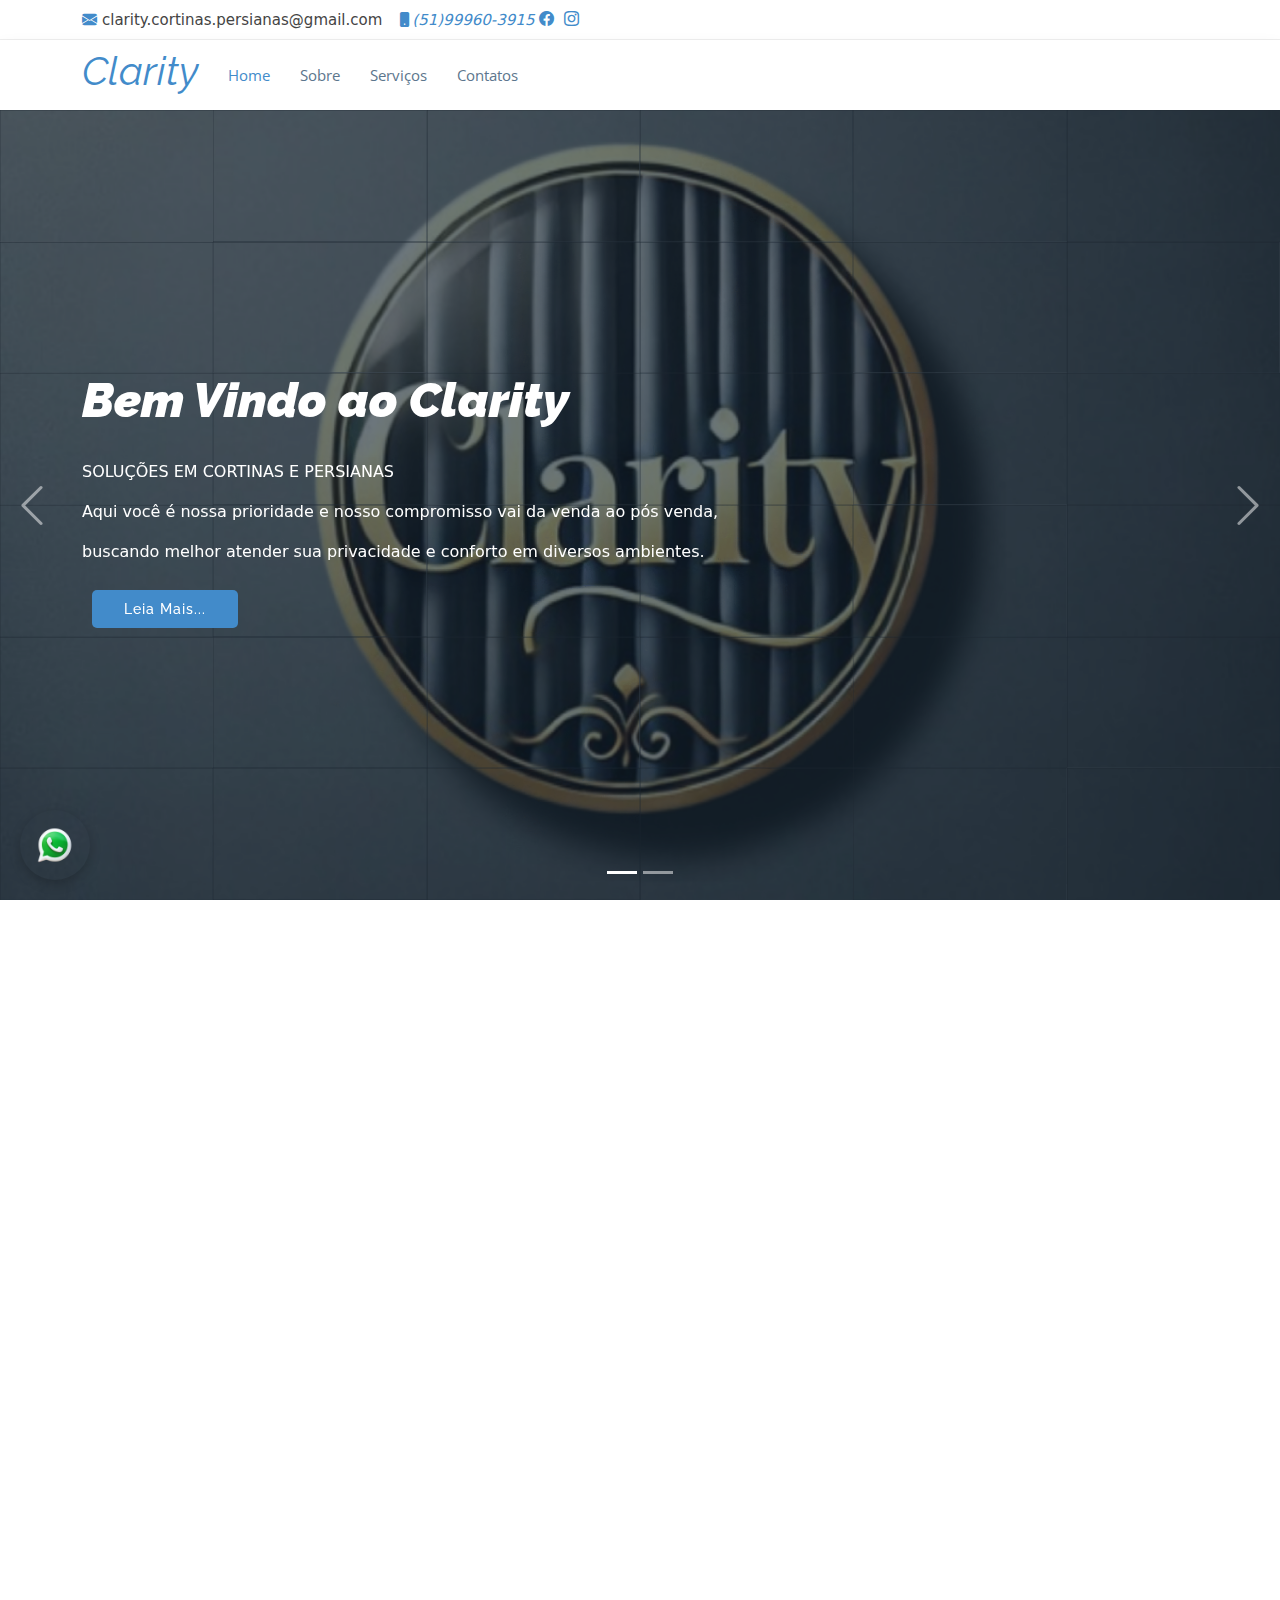
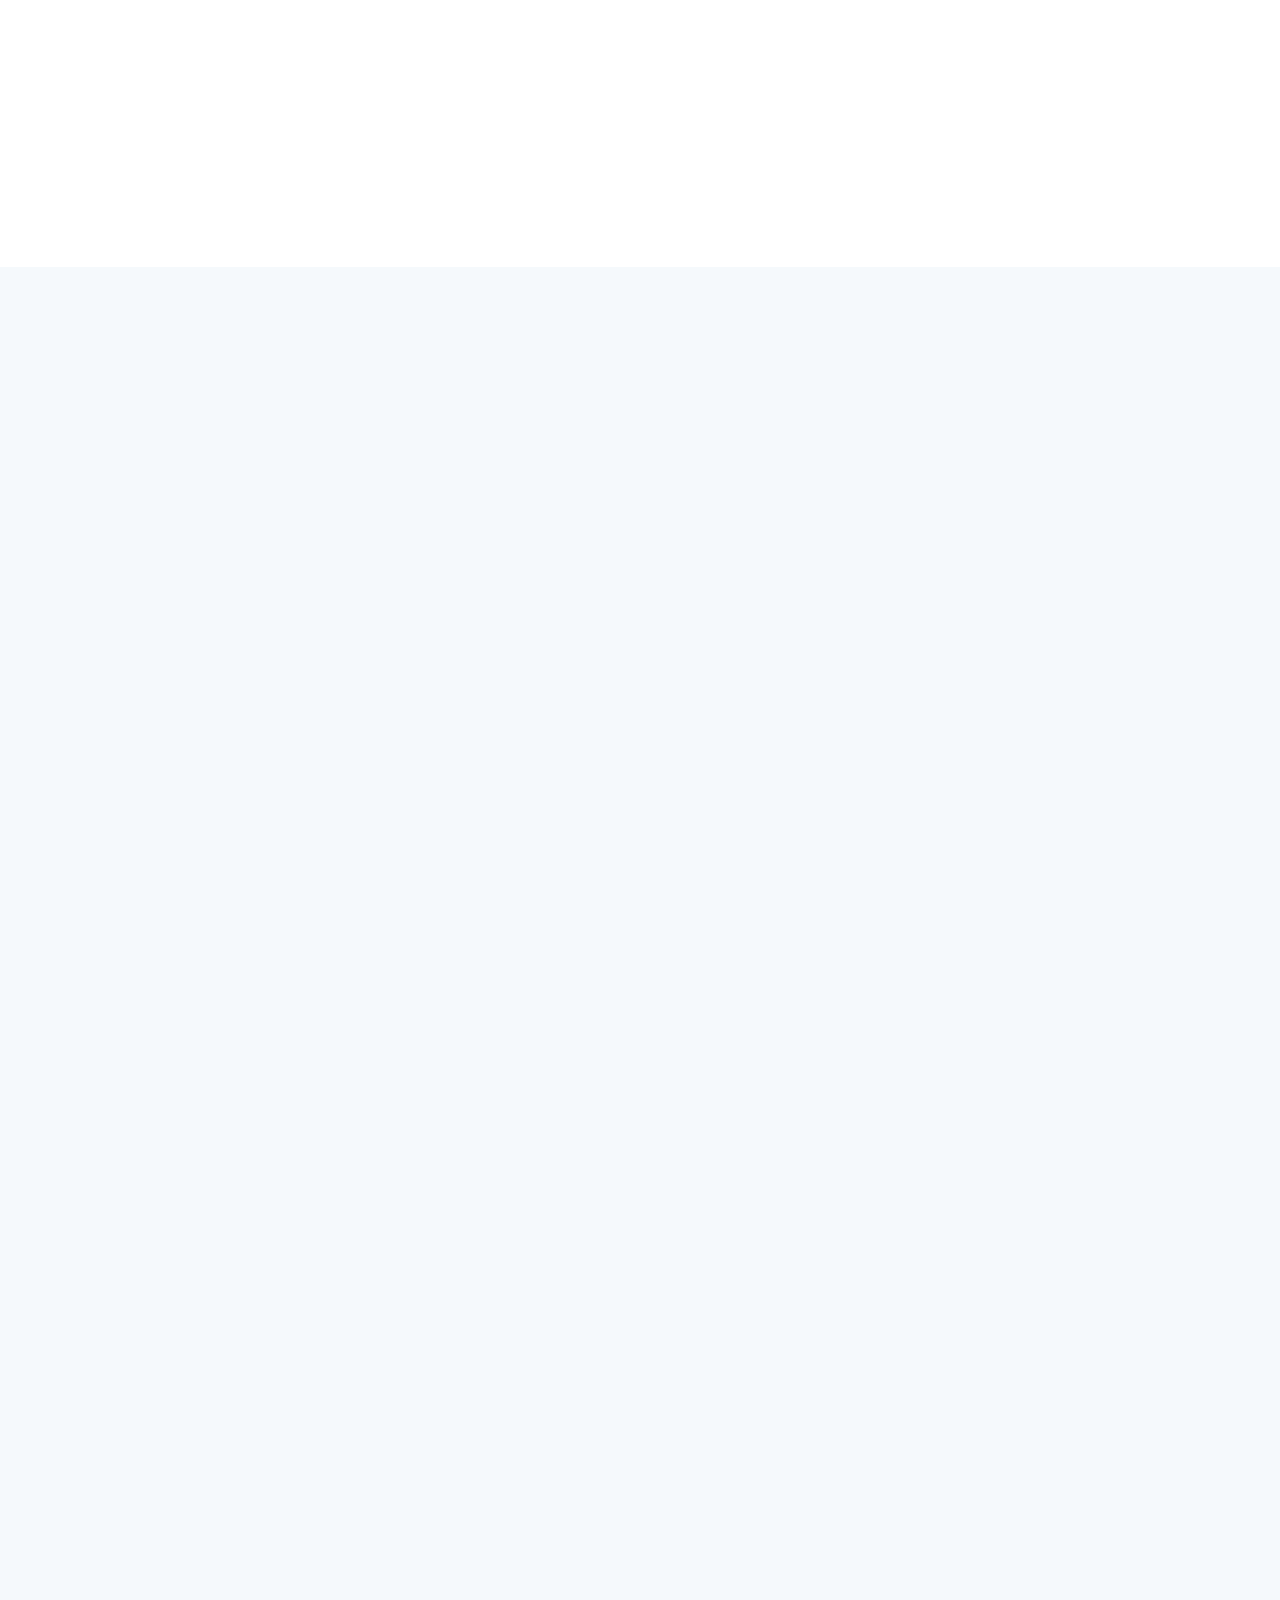
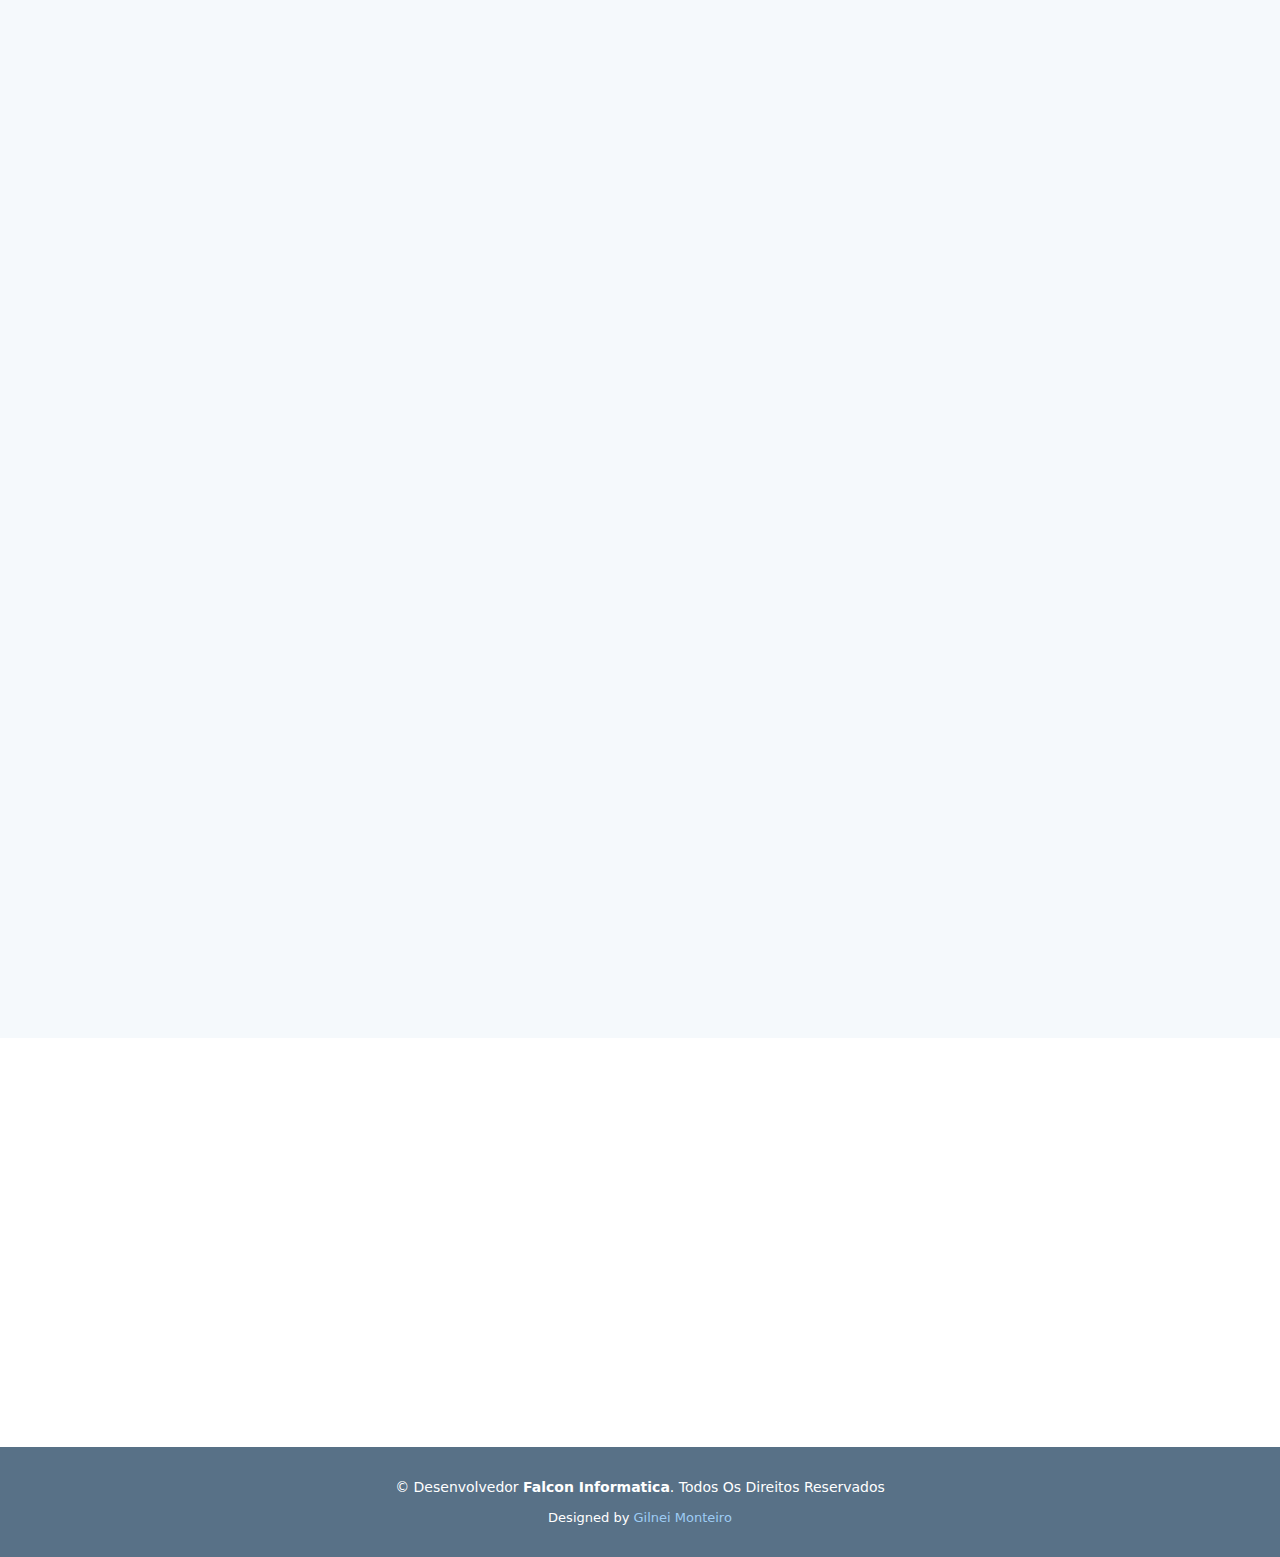
==== index.html @ 1da798c6 "update" ====
<!DOCTYPE html>
<html lang="pt-br">

<head>
  <meta charset="utf-8">
  <meta content="width=device-width, initial-scale=1.0" name="viewport">

  <title>Clarity</title>
  <meta content="" name="description">
  <meta content="" name="keywords">

  <!-- Favicons -->
  <link href="assets\img\icone\icone.png" rel="icon">
  <link href="assets\img\icone\icone.png" rel="apple-touch-icon">

  <!-- Google Fonts -->
  <link href="https://fonts.googleapis.com/css?family=Open+Sans:300,300i,400,400i,600,600i,700,700i|Raleway:300,300i,400,400i,600,600i,700,700i,900" rel="stylesheet">

  <!-- Vendor CSS Files -->
  <link href="assets/vendor/animate.css/animate.min.css" rel="stylesheet">
  <link href="assets/vendor/aos/aos.css" rel="stylesheet">
  <link href="assets/vendor/bootstrap/css/bootstrap.min.css" rel="stylesheet">
  <link href="assets/vendor/bootstrap-icons/bootstrap-icons.css" rel="stylesheet">
  <link href="assets/vendor/boxicons/css/boxicons.min.css" rel="stylesheet">
  <link href="assets/vendor/glightbox/css/glightbox.min.css" rel="stylesheet">
  <link href="assets/vendor/swiper/swiper-bundle.min.css" rel="stylesheet">

  <!-- Template Main CSS File -->
  <link href="assets/css/style.css" rel="stylesheet">  
</head>

<body>

  <!-- ======= Top Bar ======= -->
  <section id="topbar" class="d-flex align-items-center">
    <div class="container d-flex justify-content-center justify-content-md-between">
      <div class="contact-info d-flex align-items-center">
        <i class="bi bi-envelope-fill"></i><a href="#">clarity.cortinas.persianas@gmail.com</a>
        <i class="bi bi-phone-fill phone-icon">(51)99960-3915</i>
      <div>
        <!-- <a href="#" class="twitter"><i class="bi bi-twitter"></i></a> -->
        <a href="https://www.facebook.com/Clarity.empresa.cortinas.e.persianas?mibextid=ZbWKwL" target="_blank" class="facebook"><i class="bi bi-facebook"></i></a>
        <a href="https://www.instagram.com/clarity.cortinas.persianas?igsh=dzZ4MGEzczd2MTg1" target="_blank" class="instagram"><i class="bi bi-instagram"></i></a>
        <!-- <a href="#" class="linkedin"><i class="bi bi-linkedin"></i></i></a> -->
      </div>
    </div>
  </section>

  <!-- ======= Header ======= -->
  <header id="header" class="d-flex align-items-center">
    <div class="container d-flex align-items-center">
      <div>
        <h1><a href="index.html">Clarity</a></h1>
      </div>

      <nav id="navbar" class="navbar">
        <ul>
          <li><a class="nav-link scrollto active" href="index.html">Home</a></li>
          <li><a class="nav-link scrollto" href="#about">Sobre</a></li>          
          <li><a class="nav-link scrollto" href="#servicos">Serviços</a></li>
          <li><a class="nav-link scrollto" href="#contact">Contatos</a></li>          
        </ul>
        <i class="bi bi-list mobile-nav-toggle"></i>
      </nav><!-- .navbar -->
    </div>
  </header><!-- End Header -->

  <!-- ======= Hero Section ======= -->
  <section id="hero">
    <!-- Ícone flutuante do WhatsApp -->
    <div class="whatsapp-icon">
      <button type="button" onclick="goToWhatsApp()" style="background-color: transparent; border: none;">
        <img src="assets/img/icone/icons8-whatsapp-376.png" alt="WhatsApp" class="whatsapp-img">
      </button>
    </div>

    <script>
      function goToWhatsApp() {
        const whatsappNumber = "5551999603915"; // Substitua pelo número de WhatsApp desejado
        const url = `https://api.whatsapp.com/send?phone=${whatsappNumber}`;
        
        // Abre o WhatsApp em uma nova aba
        window.open(url, '_blank');
      }
    </script>    
    <div class="hero-container">
      <div id="heroCarousel" class="carousel slide carousel-fade" data-bs-ride="carousel" data-bs-interval="5000">

        <ol class="carousel-indicators" id="hero-carousel-indicators"></ol>

        <div class="carousel-inner" role="listbox">

          <!-- Slide 1 -->
          <div class="carousel-item active" id="slide1">
            <div class="carousel-grid">
              <!-- Grid de blocos para o mosaico -->
              <div class="grid-item" style="background-image: url('assets/img/slide/Fundo/fundo01.png');"></div>
              <div class="grid-item" style="background-image: url('assets/img/slide/Fundo/fundo02.png');"></div>
              <div class="grid-item" style="background-image: url('assets/img/slide/Fundo/fundo03.png');"></div>
              <div class="grid-item" style="background-image: url('assets/img/slide/Fundo/fundo04.png');"></div>
              <div class="grid-item" style="background-image: url('assets/img/slide/Fundo/fundo05.png');"></div>
              <div class="grid-item" style="background-image: url('assets/img/slide/Fundo/fundo06.png');"></div>
              <div class="grid-item" style="background-image: url('assets/img/slide/Fundo/fundo07.png');"></div>
              <div class="grid-item" style="background-image: url('assets/img/slide/Fundo/fundo08.png');"></div>
              <div class="grid-item" style="background-image: url('assets/img/slide/Fundo/fundo09.png');"></div>
              <div class="grid-item" style="background-image: url('assets/img/slide/Fundo/fundo10.png');"></div>
              <div class="grid-item" style="background-image: url('assets/img/slide/Fundo/fundo11.png');"></div>
              <div class="grid-item" style="background-image: url('assets/img/slide/Fundo/fundo12.png');"></div>
              <div class="grid-item" style="background-image: url('assets/img/slide/Fundo/fundo13.png');"></div>
              <div class="grid-item" style="background-image: url('assets/img/slide/Fundo/fundo14.png');"></div>
              <div class="grid-item" style="background-image: url('assets/img/slide/Fundo/fundo15.png');"></div>
              <div class="grid-item" style="background-image: url('assets/img/slide/Fundo/fundo16.png');"></div>
              <div class="grid-item" style="background-image: url('assets/img/slide/Fundo/fundo17.png');"></div>
              <div class="grid-item" style="background-image: url('assets/img/slide/Fundo/fundo18.png');"></div>
              <div class="grid-item" style="background-image: url('assets/img/slide/Fundo/fundo19.png');"></div>
              <div class="grid-item" style="background-image: url('assets/img/slide/Fundo/fundo20.png');"></div>
              <div class="grid-item" style="background-image: url('assets/img/slide/Fundo/fundo21.png');"></div>
              <div class="grid-item" style="background-image: url('assets/img/slide/Fundo/fundo22.png');"></div>
              <div class="grid-item" style="background-image: url('assets/img/slide/Fundo/fundo23.png');"></div>
              <div class="grid-item" style="background-image: url('assets/img/slide/Fundo/fundo24.png');"></div>
              <div class="grid-item" style="background-image: url('assets/img/slide/Fundo/fundo25.png');"></div>
              <div class="grid-item" style="background-image: url('assets/img/slide/Fundo/fundo26.png');"></div>
              <div class="grid-item" style="background-image: url('assets/img/slide/Fundo/fundo27.png');"></div>
              <div class="grid-item" style="background-image: url('assets/img/slide/Fundo/fundo28.png');"></div>
              <div class="grid-item" style="background-image: url('assets/img/slide/Fundo/fundo29.png');"></div>
              <div class="grid-item" style="background-image: url('assets/img/slide/Fundo/fundo30.png');"></div>
              <div class="grid-item" style="background-image: url('assets/img/slide/Fundo/fundo31.png');"></div>
              <div class="grid-item" style="background-image: url('assets/img/slide/Fundo/fundo32.png');"></div>
              <div class="grid-item" style="background-image: url('assets/img/slide/Fundo/fundo33.png');"></div>
              <div class="grid-item" style="background-image: url('assets/img/slide/Fundo/fundo34.png');"></div>
              <div class="grid-item" style="background-image: url('assets/img/slide/Fundo/fundo35.png');"></div>
              <div class="grid-item" style="background-image: url('assets/img/slide/Fundo/fundo36.png');"></div>
              <!-- Continue adicionando blocos de imagem, todos com o mesmo background -->
            </div>
            <div class="carousel-container">
              <div class="carousel-content container">
                <h2 class="animate__animated animate__fadeInDown">Bem Vindo ao <span>Clarity</span></h2>
                <p class="animate__animated animate__fadeInUp">SOLUÇÕES EM CORTINAS E PERSIANAS</p>
                <p class="animate__animated animate__fadeInUp">Aqui você é nossa prioridade e nosso compromisso vai da venda ao pós venda,</p>
                <p class="animate__animated animate__fadeInUp">buscando melhor atender sua privacidade e conforto em diversos ambientes.</p>
                <a href="#about" class="btn-get-started animate__animated animate__fadeInUp scrollto">Leia Mais...</a>
              </div>
            </div>
          </div>

          <!-- Slide 2 -->
          <div class="carousel-item active" id="slide1">
            <div class="carousel-grid">
              <div class="grid-item" style="background-image: url('assets/img/slide/Fundo2/fundo01.png');"></div>
              <div class="grid-item" style="background-image: url('assets/img/slide/Fundo2/fundo02.png');"></div>
              <div class="grid-item" style="background-image: url('assets/img/slide/Fundo2/fundo03.png');"></div>
              <div class="grid-item" style="background-image: url('assets/img/slide/Fundo2/fundo04.png');"></div>
              <div class="grid-item" style="background-image: url('assets/img/slide/Fundo2/fundo05.png');"></div>
              <div class="grid-item" style="background-image: url('assets/img/slide/Fundo2/fundo06.png');"></div>
              <div class="grid-item" style="background-image: url('assets/img/slide/Fundo2/fundo07.png');"></div>
              <div class="grid-item" style="background-image: url('assets/img/slide/Fundo2/fundo08.png');"></div>
              <div class="grid-item" style="background-image: url('assets/img/slide/Fundo2/fundo09.png');"></div>
              <div class="grid-item" style="background-image: url('assets/img/slide/Fundo2/fundo10.png');"></div>
              <div class="grid-item" style="background-image: url('assets/img/slide/Fundo2/fundo11.png');"></div>
              <div class="grid-item" style="background-image: url('assets/img/slide/Fundo2/fundo12.png');"></div>
              <div class="grid-item" style="background-image: url('assets/img/slide/Fundo2/fundo13.png');"></div>
              <div class="grid-item" style="background-image: url('assets/img/slide/Fundo2/fundo14.png');"></div>
              <div class="grid-item" style="background-image: url('assets/img/slide/Fundo2/fundo15.png');"></div>
              <div class="grid-item" style="background-image: url('assets/img/slide/Fundo2/fundo16.png');"></div>
              <div class="grid-item" style="background-image: url('assets/img/slide/Fundo2/fundo17.png');"></div>
              <div class="grid-item" style="background-image: url('assets/img/slide/Fundo2/fundo18.png');"></div>
              <div class="grid-item" style="background-image: url('assets/img/slide/Fundo2/fundo19.png');"></div>
              <div class="grid-item" style="background-image: url('assets/img/slide/Fundo2/fundo20.png');"></div>
              <div class="grid-item" style="background-image: url('assets/img/slide/Fundo2/fundo21.png');"></div>
              <div class="grid-item" style="background-image: url('assets/img/slide/Fundo2/fundo22.png');"></div>
              <div class="grid-item" style="background-image: url('assets/img/slide/Fundo2/fundo23.png');"></div>
              <div class="grid-item" style="background-image: url('assets/img/slide/Fundo2/fundo24.png');"></div>
              <div class="grid-item" style="background-image: url('assets/img/slide/Fundo2/fundo25.png');"></div>
              <div class="grid-item" style="background-image: url('assets/img/slide/Fundo2/fundo26.png');"></div>
              <div class="grid-item" style="background-image: url('assets/img/slide/Fundo2/fundo27.png');"></div>
              <div class="grid-item" style="background-image: url('assets/img/slide/Fundo2/fundo28.png');"></div>
              <div class="grid-item" style="background-image: url('assets/img/slide/Fundo2/fundo29.png');"></div>
              <div class="grid-item" style="background-image: url('assets/img/slide/Fundo2/fundo30.png');"></div>
              <div class="grid-item" style="background-image: url('assets/img/slide/Fundo2/fundo31.png');"></div>
              <div class="grid-item" style="background-image: url('assets/img/slide/Fundo2/fundo32.png');"></div>
              <div class="grid-item" style="background-image: url('assets/img/slide/Fundo2/fundo33.png');"></div>
              <div class="grid-item" style="background-image: url('assets/img/slide/Fundo2/fundo34.png');"></div>
              <div class="grid-item" style="background-image: url('assets/img/slide/Fundo2/fundo35.png');"></div>
              <div class="grid-item" style="background-image: url('assets/img/slide/Fundo2/fundo36.png');"></div>
            </div>
            <div class="carousel-container">
              <div class="carousel-content container">
                <h2 class="animate__animated animate__fadeInDown">Bem Vindo ao <span>Clarity</span></h2>
                <p class="animate__animated animate__fadeInUp">SOLUÇÕES EM CORTINAS E PERSIANAS</p>
                <p class="animate__animated animate__fadeInUp">Aqui você é nossa prioridade e nosso compromisso vai da venda ao pós venda,</p>
                <p class="animate__animated animate__fadeInUp">buscando melhor atender sua privacidade e conforto em diversos ambientes.</p>
                <a href="#about" class="btn-get-started animate__animated animate__fadeInUp scrollto">Leia Mais...</a>
              </div>
            </div>
          </div>

          <!-- Slide 3 -->
          <!-- <div class="carousel-item" style="background-image: url('assets/img/slide/slide-3.jpg');">
            <div class="carousel-container">
              <div class="carousel-content container">
                <h2 class="animate__animated animate__fadeInDown">Sequi ea ut et est quaerat</h2>
                <p class="animate__animated animate__fadeInUp">Ut velit est quam dolor ad a aliquid qui aliquid. Sequi ea ut et est quaerat sequi nihil ut aliquam. Occaecati alias dolorem mollitia ut. Similique ea voluptatem. Esse doloremque accusamus repellendus deleniti vel. Minus et tempore modi architecto.</p>
                <a href="#about" class="btn-get-started animate__animated animate__fadeInUp scrollto">Read More</a>
              </div>
            </div>
          </div> -->

        </div>

        <a class="carousel-control-prev" href="#heroCarousel" role="button" data-bs-slide="prev">
          <span class="carousel-control-prev-icon bi bi-chevron-left" aria-hidden="true"></span>
        </a>
        <a class="carousel-control-next" href="#heroCarousel" role="button" data-bs-slide="next">
          <span class="carousel-control-next-icon bi bi-chevron-right" aria-hidden="true"></span>
        </a>

      </div>
    </div>
  </section><!-- End Hero -->

  <main id="main">

    <!-- ======= About Us Section ======= -->
    <section id="about" class="about">
      <div class="container" data-aos="fade-up">

        <div class="row no-gutters">
          <div class="col-lg-6 video-box">
            <img src="assets/img/about.gif" class="img-fluid" alt="">
            <a href="https://www.youtube.com/watch?v=jDDaplaOz7Q" class="venobox play-btn mb-4" data-vbtype="video" data-autoplay="true"></a>
          </div>

          <div class="col-lg-6 d-flex flex-column justify-content-center about-content">

            <div class="section-title">
              <h2>Sobre Nós</h2>           
                <p>Somos uma empresa nova que carrega a energia e a qualidade em nossos atendimentos aos clientes.</p>              
                  <br/>
                <p>Nosso maior objetivo é a satisfação de nossos clientes, ajudando a fazer as melhores escolhas de conforto ao seu ambiente.</p>
                  <br/>
                <p>Oferecemos diversos serviços e opções para melhor atender às suas necessidades.</p>
                  <br/>
                <p>Nossa equipe tem o foco de trazer uma boa experiência desde o primeiro contato, com profissionais qualificados para solucionar suas demandas.</p>    
            </div>

            <div class="icon-box" data-aos="fade-up" data-aos-delay="100">
              <div class="icon"><i class="bx bx-fingerprint"></i></div>
              <h4 class="title"><a href="">Manutenção de cortinas, persianas internas e externas.</a></h4>
              <p class="description">Oferecemos diversos acessórios e mão de obra para a manutenção e renovação de peças danificadas no intuito de recuperar e resolver os diversos problemas que se apresentam.</p>
            </div>

            <div class="icon-box" data-aos="fade-up" data-aos-delay="100">
              <div class="icon"><i class="bx bx-gift"></i></div>
              <h4 class="title"><a href="">Lavagem de Cortinas e Persianas.</a></h4>
              <p class="description">A lavagem e higienização proporcionam um ambiente saudável e livre de fungos e outras bactérias que se acumulam devido a umidade e o tempo de uso.
              <br/>
              A lavagem de cortinas e persianas trás a experiência da renovação e economia tornando seu ambiente mais higiênico.</p>
            </div>

          </div>
        </div>

      </div>
    </section><!-- End About Us Section -->   

    <!-- ======= Our Portfolio Section ======= -->
    <section id="servicos" class="portfolio section-bg">
      <div class="container" data-aos="fade-up" data-aos-delay="100">

        <div class="section-title">
          <h2>Serviços</h2>
          <ul class="servicos">
            <li>Oferecemos o serviço de venda e fabricação de cortinas e persianas.</li>
            <li>Prestamos o serviço de manutenção e instalação com diversos acessórios para melhor atende ló e profissionais qualificados na solução de cortinas e persianas.</li>
            <li>Trabalhamos com a fabricação, instalação e manutenção de telas mosquiteiras.</li>
            <li>Prestamos o serviço de manutenção de persianas externas, com acessórios, peças e profissionais qualificados na solução.</li>
            <li>Oferecemos a lavagem mais profunda de cortinas e persianas, trazendo renovação e um ambiente mais saudável.</li>           
          </ul>
            
        </div>

        <div class="row">
          <div class="col-lg-12">
            <ul id="portfolio-flters">
              <li data-filter="*" class="filter-active">Todas</li>
              <li data-filter=".filter-app">Persiana Interna</li>
              <li data-filter=".filter-card">Persiana Externa</li>
              <li data-filter=".filter-web">Cortina</li>
              <li data-filter=".filter-mos">Tela Mosquiteiro</li>
            </ul>
          </div>
        </div>

        <div class="row portfolio-container">

          <div class="col-lg-4 col-md-6 portfolio-item filter-app">
            <div class="portfolio-wrap">
              <img src="assets/img/portfolio/logo_sem_fundo.png" class="img-fluid" alt="">
              <div class="portfolio-info">
                <h4>Persiana</h4>
                <p>Persiana Double Vision</p>
                <div class="portfolio-links">
                  <a href="assets/img/portfolio/logo_sem_fundo.png" data-gallery="portfolioGallery" class="portfolio-lightbox" title="Consiste em duas faixas de tecido, alternadas de blackout e tecido translúcido. Dependendo do movimento da persiana ,você pode escolher entre as tiras de tecido blackout ou mostrar algumas partes translúcidas, obtendo um maior controle de luz e privacidade no ambiente.
                  <p/><p/>
                  Pode ser acionada de forma manual, por meio de corrente, ou motorizada, por meio de controle remoto ou comando de voz, possibilitando maior conforto e praticidade no uso da peça."><i class="bi bi-plus"></i></a>
                  <a href="servicos.html" title="More Details"><i class="bi bi-link"></i></a>
                </div>
              </div>
            </div>
          </div>

          <div class="col-lg-4 col-md-6 portfolio-item filter-app">
            <div class="portfolio-wrap">
              <img src="assets/img/portfolio/logo_sem_fundo.png" class="img-fluid" alt="">
              <div class="portfolio-info">
                <h4>Persiana</h4>
                <p>Persiana Horizontal</p>
                <div class="portfolio-links">
                  <a href="assets/img/portfolio/logo_sem_fundo.png" data-gallery="portfolioGallery" class="portfolio-lightbox" title="A Persiana Horizontal possui uma diversidade de materiais em suas lâminas que pode tornar o seu ambiente mais moderno e aconchegante. Está disponível em lâminas de alumínio, PVC, madeira sintética e madeira natural.
                  <br/><br/>
                  Pode ser acionada de forma manual, por meio de cadarço, ou motorizada, por meio de controle remoto ou comando de voz, proporcionando maior conforto e praticidade no uso da peça."><i class="bi bi-plus"></i></a>
                  <a href="servicos.html" title="More Details"><i class="bi bi-link"></i></a>
                </div>
              </div>
            </div>
          </div>

          <div class="col-lg-4 col-md-6 portfolio-item filter-app">
            <div class="portfolio-wrap">
              <img src="assets/img/portfolio/logo_sem_fundo.png" class="img-fluid" alt="">
              <div class="portfolio-info">
                <h4>Persiana</h4>
                <p>Persiana Vertical</p>
                <div class="portfolio-links">
                  <a href="assets/img/portfolio/logo_sem_fundo.png" data-gallery="portfolioGallery" class="portfolio-lightbox" title="A Persiana Vertical é um dos modelos mais tradicionais, é muito utilizada em comércios e escritórios, proporciona privacidade no espaço e  controle de luz.
                  <br/><br/>
                  Esse modelo é acionado de forma manual por meio de corrente.
                  <br/>
                  Disponível em dois tipos de lâminas: PVC e tecido."><i class="bi bi-plus"></i></a>
                  <a href="servicos.html" title="More Details"><i class="bi bi-link"></i></a>
                </div>
              </div>
            </div>
          </div>

          <div class="col-lg-4 col-md-6 portfolio-item filter-app">
            <div class="portfolio-wrap">
              <img src="assets/img/portfolio/logo_sem_fundo.png" class="img-fluid" alt="">
              <div class="portfolio-info">
                <h4>Persiana</h4>
                <p>Persiana Romana</p>
                <div class="portfolio-links">
                  <a href="assets/img/portfolio/logo_sem_fundo.png" data-gallery="portfolioGallery" class="portfolio-lightbox" title="A Persiana Romana é formada por gomos largos horizontais que vão dobrando e desdobrando, conforme a persiana for sendo fechada ou aberta. Está disponível em três tipos de tecido: tela solar, blackout e translúcido.
                  <br/><br/>
                  Pode ser acionada de forma manual, por meio de corrente, ou motorizada, por meio de controle remoto ou comando de voz, possibilitando maior conforto e praticidade no uso da peça."><i class="bi bi-plus"></i></a>
                  <a href="servicos.html" title="More Details"><i class="bi bi-link"></i></a>
                </div>
              </div>
            </div>
          </div>

          <div class="col-lg-4 col-md-6 portfolio-item filter-app">
            <div class="portfolio-wrap">
              <img src="assets/img/portfolio/logo_sem_fundo.png" class="img-fluid" alt="">
              <div class="portfolio-info">
                <h4>Persiana</h4>
                <p>Persiana Rollô</p>
                <div class="portfolio-links">
                  <a href="assets/img/portfolio/logo_sem_fundo.png" data-gallery="portfolioGallery" class="portfolio-lightbox" title="É uma peça inteira que é recolhida no sentido vertical e pode ser acompanhada de Bandô que traz mais elegância ao espaço. Ela atende diversos ambientes conforme sua necessidade de luminosidade, pois está disponível em três tipos de tecido: tela solar, blackout e translúcido.
                  <br/><br/>
                  Pode ser acionada de forma manual, por meio de corrente, ou motorizada, por meio de controle remoto, comando de voz, possibilitando maior conforto e praticidade no uso da peça."><i class="bi bi-plus"></i></a>
                  <a href="servicos_1.html" title="More Details"><i class="bi bi-link"></i></a>
                </div>
              </div>
            </div>
          </div>

          <div class="col-lg-4 col-md-6 portfolio-item filter-app">
            <div class="portfolio-wrap">
              <img src="assets/img/portfolio/logo_sem_fundo.png" class="img-fluid" alt="">
              <div class="portfolio-info">
                <h4>Persiana</h4>
                <p>Persiana</p>
                <div class="portfolio-links">
                  <a href="assets/img/portfolio/logo_sem_fundo.png" data-gallery="portfolioGallery" class="portfolio-lightbox" title="Card 3"><i class="bi bi-plus"></i></a>
                  <a href="servicos_1.html" title="More Details"><i class="bi bi-link"></i></a>
                </div>
              </div>
            </div>
          </div>

          <div class="col-lg-4 col-md-6 portfolio-item filter-card">
            <div class="portfolio-wrap">
              <img src="assets/img/portfolio/logo_sem_fundo.png" class="img-fluid" alt="">
              <div class="portfolio-info">
                <h4>Persiana</h4>
                <p>Persiana</p>
                <div class="portfolio-links">
                  <a href="assets/img/portfolio/logo_sem_fundo.png" data-gallery="portfolioGallery" class="portfolio-lightbox" title="Card 1"><i class="bi bi-plus"></i></a>
                  <a href="servicos_1.html" title="More Details"><i class="bi bi-link"></i></a>
                </div>
              </div>
            </div>
          </div>

          <div class="col-lg-4 col-md-6 portfolio-item filter-card">
            <div class="portfolio-wrap">
              <img src="assets/img/portfolio/logo_sem_fundo.png" class="img-fluid" alt="">
              <div class="portfolio-info">
                <h4>Persiana</h4>
                <p>Persiana</p>
                <div class="portfolio-links">
                  <a href="assets/img/portfolio/logo_sem_fundo.png" data-gallery="portfolioGallery" class="portfolio-lightbox" title="Card 2"><i class="bi bi-plus"></i></a>
                  <a href="servicos_1.html" title="More Details"><i class="bi bi-link"></i></a>
                </div>
              </div>
            </div>
          </div>

          <div class="col-lg-4 col-md-6 portfolio-item filter-card">
            <div class="portfolio-wrap">
              <img src="assets/img/portfolio/logo_sem_fundo.png" class="img-fluid" alt="">
              <div class="portfolio-info">
                <h4>Persiana</h4>
                <p>Persiana</p>
                <div class="portfolio-links">
                  <a href="assets/img/portfolio/logo_sem_fundo.png" data-gallery="portfolioGallery" class="portfolio-lightbox" title="Card 3"><i class="bi bi-plus"></i></a>
                  <a href="servicos_1.html" title="More Details"><i class="bi bi-link"></i></a>
                </div>
              </div>
            </div>
          </div>

          <div class="col-lg-4 col-md-6 portfolio-item filter-web">
            <div class="portfolio-wrap">
              <img src="assets/img/portfolio/logo_sem_fundo.png" class="img-fluid" alt="">
              <div class="portfolio-info">
                <h4>Cortina</h4>
                <p>Cortina de Tecido.</p>
                <div class="portfolio-links">
                  <a href="assets/img/portfolio/logo_sem_fundo.png" data-gallery="portfolioGallery" class="portfolio-lightbox" title="Cortinas de tecido, são cortinas elegantes com diversos tipos de tecido, hoje em dia são instaladas com trilhos que proporcionam um melhor acabamento e que podem ser adaptadas dentro de sancas tornando a estética mais bonita no ambiente.
                  <br/><br/>
                  Pode ser acionada de forma manual, motorizada ou comando de voz"><i class="bi bi-plus"></i></a>
                  <a href="servicos_2.html" title="More Details"><i class="bi bi-link"></i></a>
                </div>
              </div>
            </div>
          </div>

          <div class="col-lg-4 col-md-6 portfolio-item filter-web">
            <div class="portfolio-wrap">
              <img src="assets/img/portfolio/logo_sem_fundo.png" class="img-fluid" alt="">
              <div class="portfolio-info">
                <h4>Cortina</h4>
                <p>Cortina</p>
                <div class="portfolio-links">
                  <a href="assets/img/portfolio/logo_sem_fundo.png" data-gallery="portfolioGallery" class="portfolio-lightbox" title="Web 3"><i class="bi bi-plus"></i></a>
                  <a href="servicos_2.html" title="More Details"><i class="bi bi-link"></i></a>
                </div>
              </div>
            </div>
          </div>

          <div class="col-lg-4 col-md-6 portfolio-item filter-web">
            <div class="portfolio-wrap">
              <img src="assets/img/portfolio/logo_sem_fundo.png" class="img-fluid" alt="">
              <div class="portfolio-info">
                <h4>Cortina</h4>
                <p>Cortina</p>
                <div class="portfolio-links">
                  <a href="assets/img/portfolio/logo_sem_fundo.png" data-gallery="portfolioGallery" class="portfolio-lightbox" title="Web 3"><i class="bi bi-plus"></i></a>
                  <a href="servicos_2.html" title="More Details"><i class="bi bi-link"></i></a>
                </div>
              </div>
            </div>
          </div>

          <div class="col-lg-4 col-md-6 portfolio-item filter-mos">
            <div class="portfolio-wrap">
              <img src="assets/img/portfolio/logo_sem_fundo.png" class="img-fluid" alt="">
              <div class="portfolio-info">
                <h4>Tela Mosquiteiro</h4>
                <p>Telas mosquiteiras</p>
                <div class="portfolio-links">
                  <a href="assets/img/portfolio/logo_sem_fundo.png" data-gallery="portfolioGallery" class="portfolio-lightbox" title="Telas mosquiteiras, fazem a função de manter seu ambiente longe dos insetos, proporcionando um ambiente mais seguro e auxiliando no combate a doenças.
                  <br/><br/>
                  São peças discretas e de fácil manuseio, na configuração de fixa que podem ser removidas para limpeza ou deslizante que proporciona praticidade no deslocamento.
                  <br/><br/>
                  Seus perfis são nas cores branca, bronze, alumínio e preta.
                  <br/><br/>
                  Também oferecemos telas resistentes a pets para manter a sua durabilidade."><i class="bi bi-plus"></i></a>
                  <a href="servicos_3.html" title="More Details"><i class="bi bi-link"></i></a>
                </div>
              </div>
            </div>
          </div>

          <div class="col-lg-4 col-md-6 portfolio-item filter-mos">
            <div class="portfolio-wrap">
              <img src="assets/img/portfolio/logo_sem_fundo.png" class="img-fluid" alt="">
              <div class="portfolio-info">
                <h4>Tela Mosquiteiro</h4>
                <p>Tela Mosquiteiro</p>
                <div class="portfolio-links">
                  <a href="assets/img/portfolio/logo_sem_fundo.png" data-gallery="portfolioGallery" class="portfolio-lightbox" title="Web 3"><i class="bi bi-plus"></i></a>
                  <a href="servicos_3.html" title="More Details"><i class="bi bi-link"></i></a>
                </div>
              </div>
            </div>
          </div>

          <div class="col-lg-4 col-md-6 portfolio-item filter-mos">
            <div class="portfolio-wrap">
              <img src="assets/img/portfolio/logo_sem_fundo.png" class="img-fluid" alt="">
              <div class="portfolio-info">
                <h4>Tela Mosquiteiro</h4>
                <p>Tela Mosquiteiro</p>
                <div class="portfolio-links">
                  <a href="assets/img/portfolio/logo_sem_fundo.png" data-gallery="portfolioGallery" class="portfolio-lightbox" title="Web 3"><i class="bi bi-plus"></i></a>
                  <a href="servicos_3.html" title="More Details"><i class="bi bi-link"></i></a>
                </div>
              </div>
            </div>
          </div>

        </div>

      </div>
    </section><!-- End Our Portfolio Section -->

    <!-- ======= Contact Us Section ======= -->
    <section id="contact" class="contact">
      <div class="container" data-aos="fade-up">

        <div class="section-title">
          <h2>Contatos</h2>
        </div>

        <div class="row">

          <div class="col-lg-6 d-flex" data-aos="fade-up">
            <div class="info-box">
              <i class="bx bx-map"></i>
              <h3>Endereço</h3>
              <p>A108 Adam Street, New York, NY 535022</p>
            </div>
          </div>

          <div class="col-lg-3 d-flex" data-aos="fade-up" data-aos-delay="100">
            <div class="info-box">
              <i class="bx bx-envelope"></i>
              <h3>Email</h3>
              <p>clarity.cortinas.persianas@gmail.com</p>
            </div>
          </div>

          <div class="col-lg-3 d-flex" data-aos="fade-up" data-aos-delay="200">
            <div class="info-box ">
              <i class="bx bx-phone-call"></i>
              <h3>Telefone</h3>
              <p>(51) 99960-3915</p>
            </div>
          </div>

        </div>
      </div>
    </section><!-- End Contact Us Section -->

  </main><!-- End #main -->

  <!-- ======= Footer ======= -->
  <footer id="footer">
    <div class="container">
      <div class="copyright">
        &copy; Desenvolvedor <strong><span>Falcon Informatica</span></strong>. Todos Os Direitos Reservados
      </div>
      <div class="credits">
        Designed by <a href="https://www.falcon.dev.br/" target="_blank">Gilnei Monteiro</a>
      </div>
    </div>
  </footer><!-- End Footer -->

  <a href="#" class="back-to-top d-flex align-items-center justify-content-center"><i class="bi bi-arrow-up-short"></i></a>

  <!-- Vendor JS Files -->
  <script src="assets/vendor/purecounter/purecounter_vanilla.js"></script>
  <script src="assets/vendor/aos/aos.js"></script>
  <script src="assets/vendor/bootstrap/js/bootstrap.bundle.min.js"></script>
  <script src="assets/vendor/glightbox/js/glightbox.min.js"></script>
  <script src="assets/vendor/isotope-layout/isotope.pkgd.min.js"></script>
  <script src="assets/vendor/swiper/swiper-bundle.min.js"></script>
  <script src="assets/vendor/php-email-form/validate.js"></script>

  <!-- Template Main JS File -->
  <script src="assets/js/main.js"></script>

</body>

</html>
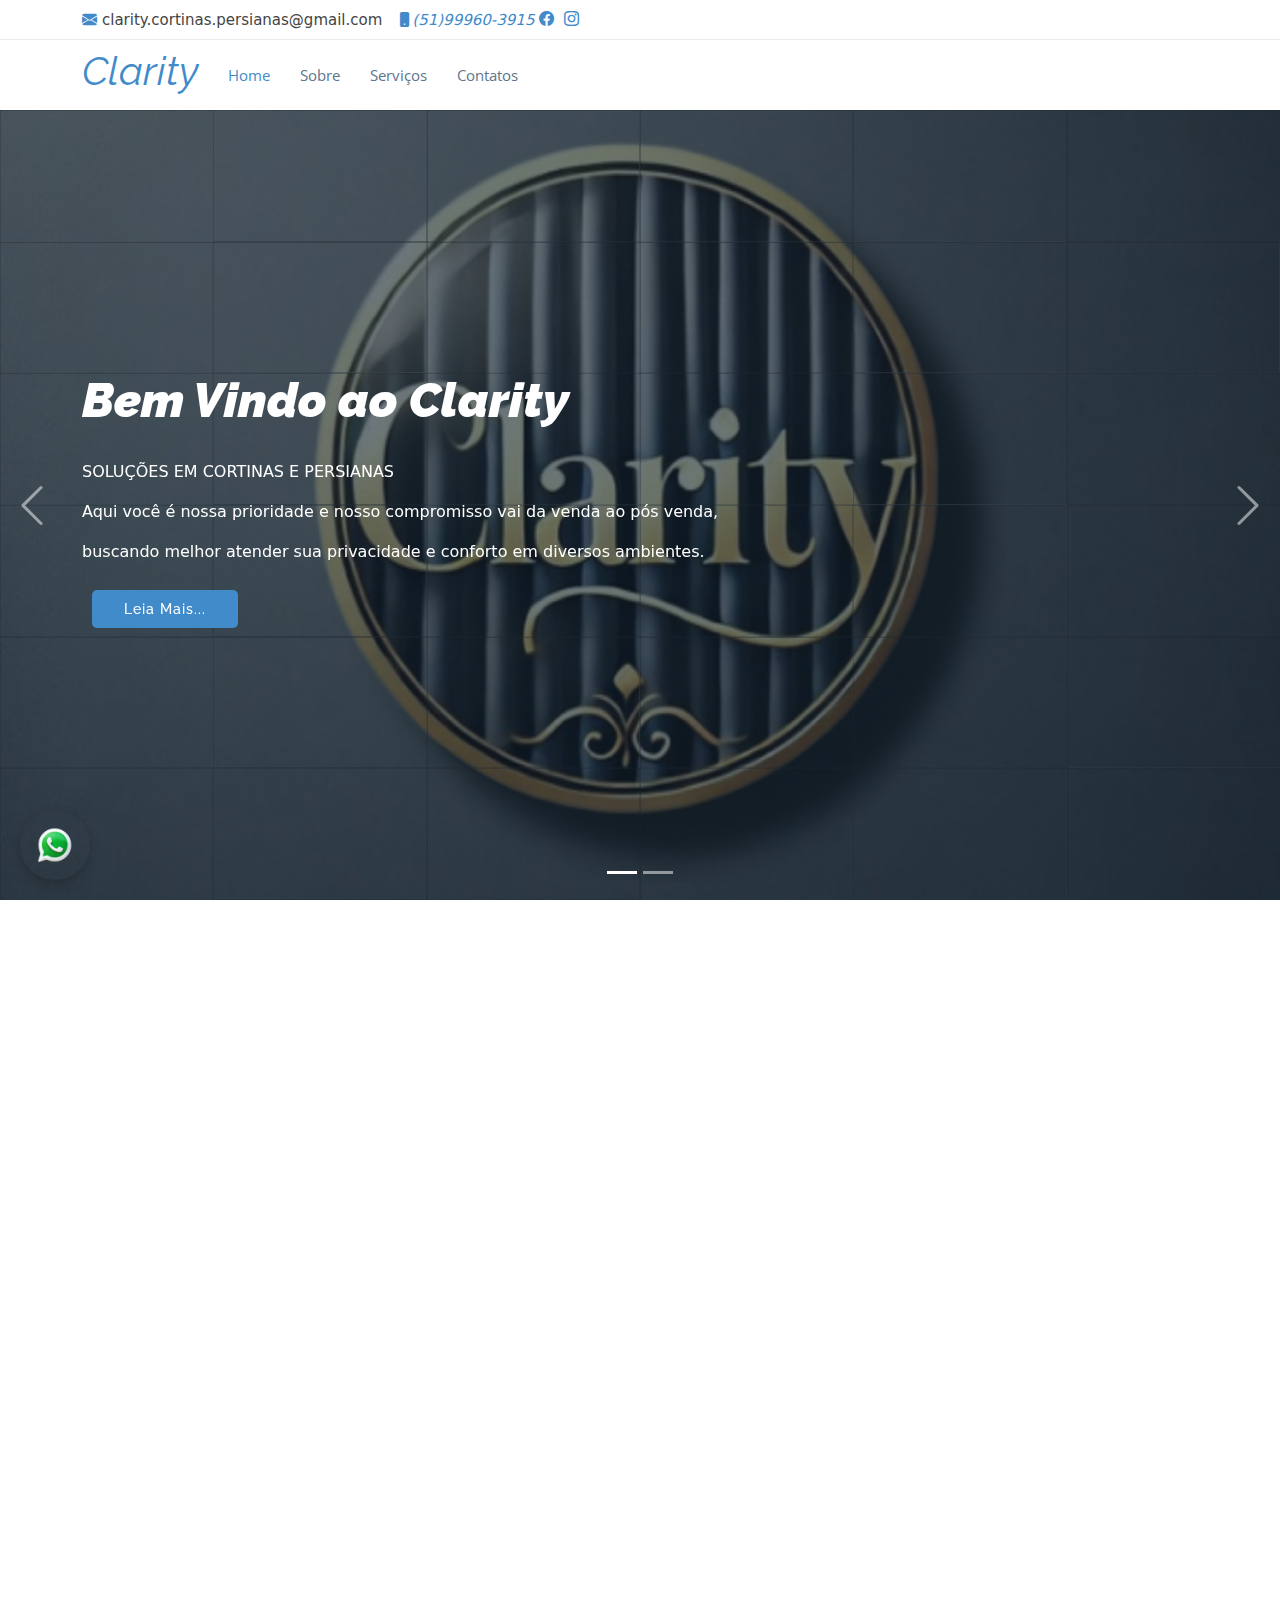
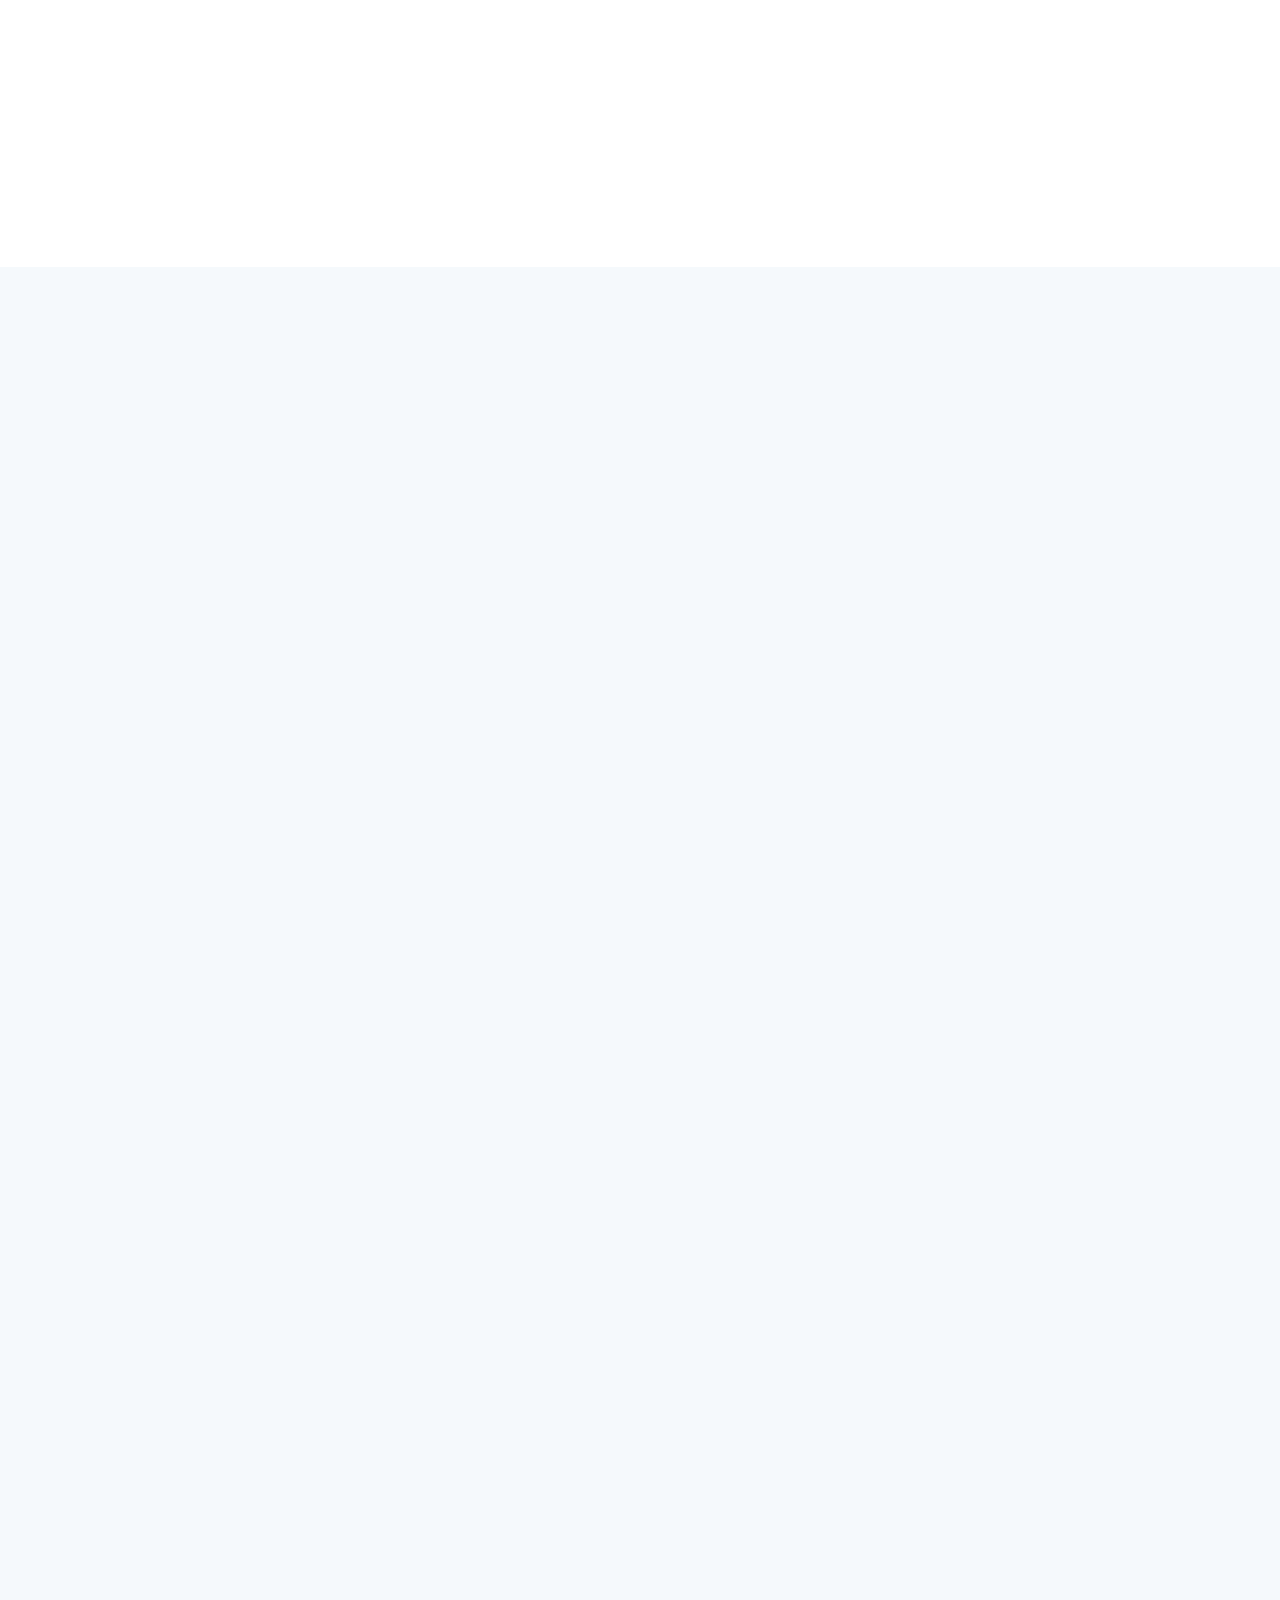
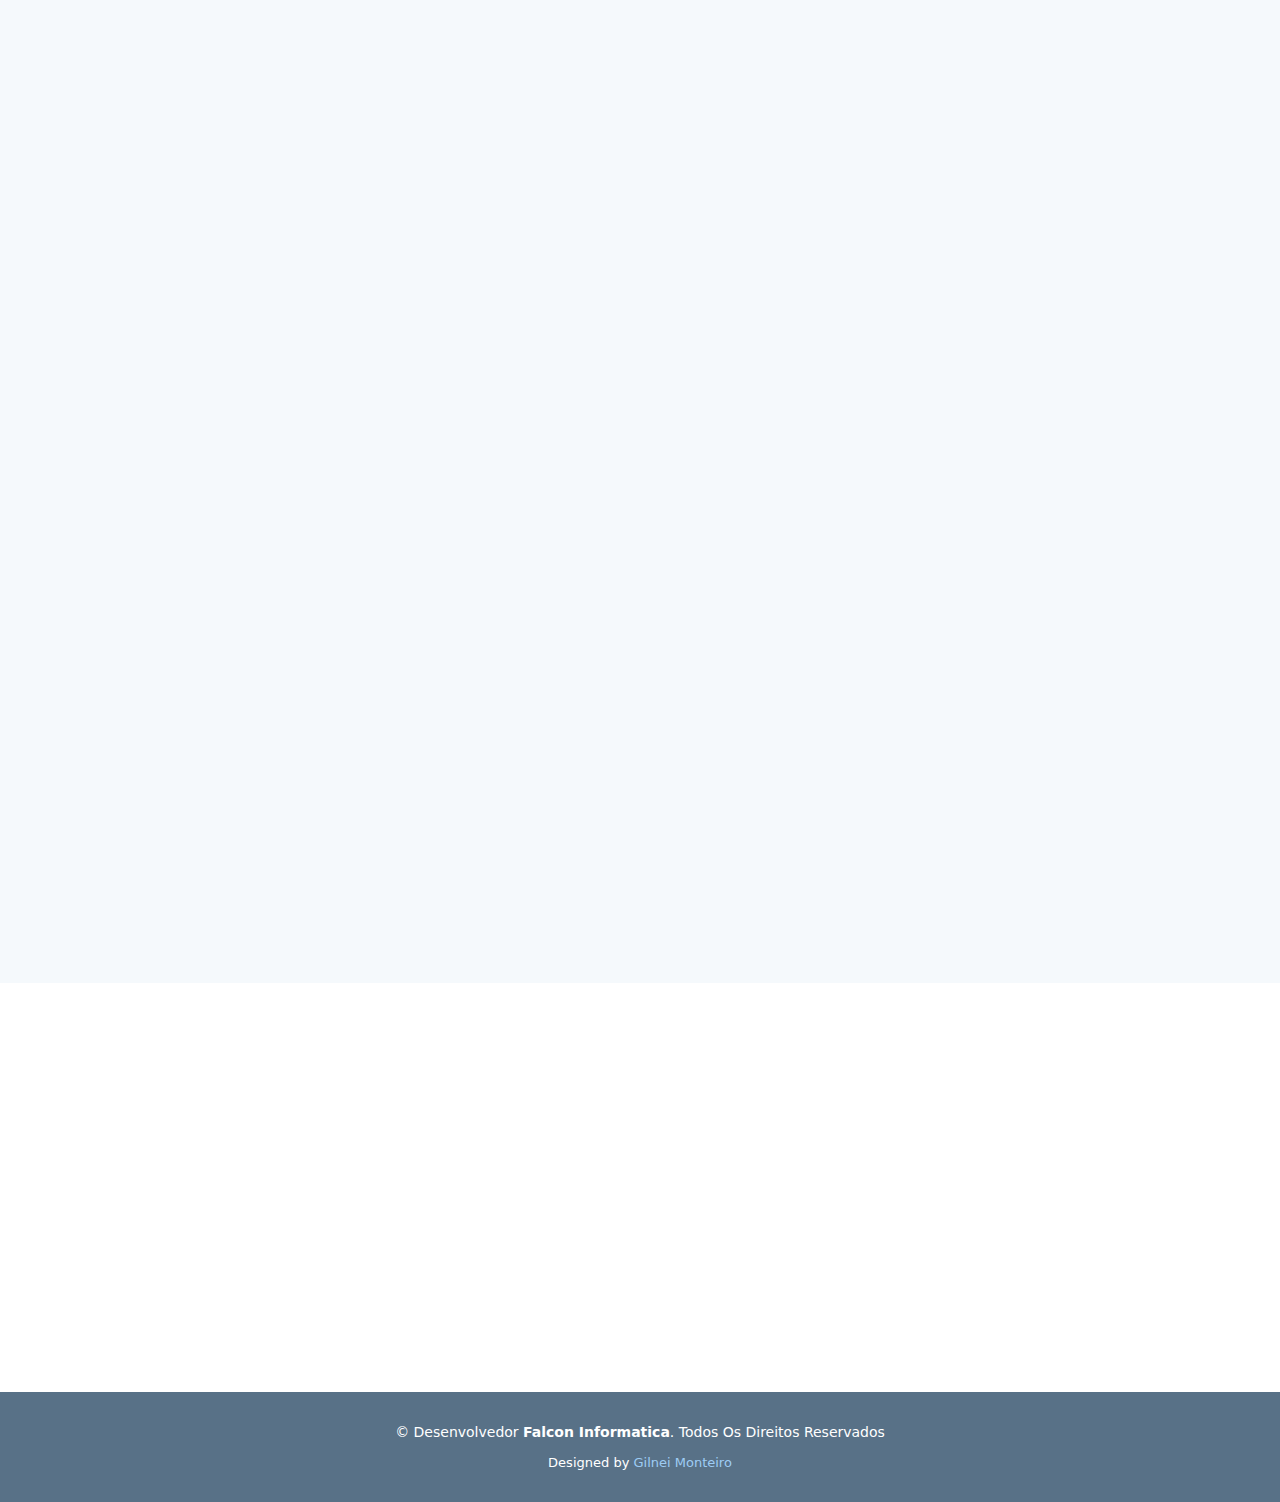
==== commit 3b84b269: "update" ====
--- a/index.html
+++ b/index.html
@@ -39,8 +39,8 @@
         <i class="bi bi-phone-fill phone-icon">(51)99960-3915</i>
       <div>
         <!-- <a href="#" class="twitter"><i class="bi bi-twitter"></i></a> -->
-        <a href="https://www.facebook.com/Clarity.empresa.cortinas.e.persianas?mibextid=ZbWKwL" target="_blank" class="facebook"><i class="bi bi-facebook"></i></a>
-        <a href="https://www.instagram.com/clarity.cortinas.persianas?igsh=dzZ4MGEzczd2MTg1" target="_blank" class="instagram"><i class="bi bi-instagram"></i></a>
+        <a href="https://www.facebook.com/share/19WCMGngW5/" target="_blank" class="facebook"><i class="bi bi-facebook"></i></a>
+        <a href="https://www.instagram.com/invites/contact/?igsh=7agji213ujlq&utm_content=ub7nrt1" target="_blank" class="instagram"><i class="bi bi-instagram"></i></a>
         <!-- <a href="#" class="linkedin"><i class="bi bi-linkedin"></i></i></a> -->
       </div>
     </div>
@@ -227,7 +227,7 @@
         <div class="row no-gutters">
           <div class="col-lg-6 video-box">
             <img src="assets/img/about.gif" class="img-fluid" alt="">
-            <a href="https://www.youtube.com/watch?v=jDDaplaOz7Q" class="venobox play-btn mb-4" data-vbtype="video" data-autoplay="true"></a>
+            <a href="https://www.instagram.com/invites/contact/?igsh=7agji213ujlq&utm_content=ub7nrt1" target="_blank" class="venobox play-btn mb-4" data-vbtype="video" data-autoplay="true"></a>
           </div>
 
           <div class="col-lg-6 d-flex flex-column justify-content-center about-content">
@@ -295,15 +295,15 @@
 
           <div class="col-lg-4 col-md-6 portfolio-item filter-app">
             <div class="portfolio-wrap">
-              <img src="assets/img/portfolio/logo_sem_fundo.png" class="img-fluid" alt="">
+              <img src="assets\img\portfolio\internas\persiana_double_vision1.png" class="img-fluid" alt="">
               <div class="portfolio-info">
                 <h4>Persiana</h4>
                 <p>Persiana Double Vision</p>
                 <div class="portfolio-links">
-                  <a href="assets/img/portfolio/logo_sem_fundo.png" data-gallery="portfolioGallery" class="portfolio-lightbox" title="Consiste em duas faixas de tecido, alternadas de blackout e tecido translúcido. Dependendo do movimento da persiana ,você pode escolher entre as tiras de tecido blackout ou mostrar algumas partes translúcidas, obtendo um maior controle de luz e privacidade no ambiente.
+                  <a href="assets\img\portfolio\internas\persiana_double_vision1.png" data-gallery="portfolioGallery" class="portfolio-lightbox" title="Consiste em duas faixas de tecido, alternadas de blackout e tecido translúcido. Dependendo do movimento da persiana ,você pode escolher entre as tiras de tecido blackout ou mostrar algumas partes translúcidas, obtendo um maior controle de luz e privacidade no ambiente.
                   <p/><p/>
                   Pode ser acionada de forma manual, por meio de corrente, ou motorizada, por meio de controle remoto ou comando de voz, possibilitando maior conforto e praticidade no uso da peça."><i class="bi bi-plus"></i></a>
-                  <a href="servicos.html" title="More Details"><i class="bi bi-link"></i></a>
+                  <a href="servicos_1.html" title="More Details"><i class="bi bi-link"></i></a>
                 </div>
               </div>
             </div>
@@ -311,15 +311,15 @@
 
           <div class="col-lg-4 col-md-6 portfolio-item filter-app">
             <div class="portfolio-wrap">
-              <img src="assets/img/portfolio/logo_sem_fundo.png" class="img-fluid" alt="">
+              <img src="assets\img\portfolio\internas\persiana_horizontal1.png" class="img-fluid" alt="">
               <div class="portfolio-info">
                 <h4>Persiana</h4>
                 <p>Persiana Horizontal</p>
                 <div class="portfolio-links">
-                  <a href="assets/img/portfolio/logo_sem_fundo.png" data-gallery="portfolioGallery" class="portfolio-lightbox" title="A Persiana Horizontal possui uma diversidade de materiais em suas lâminas que pode tornar o seu ambiente mais moderno e aconchegante. Está disponível em lâminas de alumínio, PVC, madeira sintética e madeira natural.
+                  <a href="assets\img\portfolio\internas\persiana_horizontal1.png" data-gallery="portfolioGallery" class="portfolio-lightbox" title="A Persiana Horizontal possui uma diversidade de materiais em suas lâminas que pode tornar o seu ambiente mais moderno e aconchegante. Está disponível em lâminas de alumínio, PVC, madeira sintética e madeira natural.
                   <br/><br/>
                   Pode ser acionada de forma manual, por meio de cadarço, ou motorizada, por meio de controle remoto ou comando de voz, proporcionando maior conforto e praticidade no uso da peça."><i class="bi bi-plus"></i></a>
-                  <a href="servicos.html" title="More Details"><i class="bi bi-link"></i></a>
+                  <a href="servicos_2.html" title="More Details"><i class="bi bi-link"></i></a>
                 </div>
               </div>
             </div>
@@ -327,17 +327,17 @@
 
           <div class="col-lg-4 col-md-6 portfolio-item filter-app">
             <div class="portfolio-wrap">
-              <img src="assets/img/portfolio/logo_sem_fundo.png" class="img-fluid" alt="">
+              <img src="assets\img\portfolio\internas\persiana_vertical2.png" class="img-fluid" alt="">
               <div class="portfolio-info">
                 <h4>Persiana</h4>
                 <p>Persiana Vertical</p>
                 <div class="portfolio-links">
-                  <a href="assets/img/portfolio/logo_sem_fundo.png" data-gallery="portfolioGallery" class="portfolio-lightbox" title="A Persiana Vertical é um dos modelos mais tradicionais, é muito utilizada em comércios e escritórios, proporciona privacidade no espaço e  controle de luz.
+                  <a href="assets\img\portfolio\internas\persiana_vertical2.png" data-gallery="portfolioGallery" class="portfolio-lightbox" title="A Persiana Vertical é um dos modelos mais tradicionais, é muito utilizada em comércios e escritórios, proporciona privacidade no espaço e  controle de luz.
                   <br/><br/>
                   Esse modelo é acionado de forma manual por meio de corrente.
                   <br/>
                   Disponível em dois tipos de lâminas: PVC e tecido."><i class="bi bi-plus"></i></a>
-                  <a href="servicos.html" title="More Details"><i class="bi bi-link"></i></a>
+                  <a href="servicos_3.html" title="More Details"><i class="bi bi-link"></i></a>
                 </div>
               </div>
             </div>
@@ -345,15 +345,15 @@
 
           <div class="col-lg-4 col-md-6 portfolio-item filter-app">
             <div class="portfolio-wrap">
-              <img src="assets/img/portfolio/logo_sem_fundo.png" class="img-fluid" alt="">
+              <img src="assets\img\portfolio\internas\persiana_romana1.png" class="img-fluid" alt="">
               <div class="portfolio-info">
                 <h4>Persiana</h4>
                 <p>Persiana Romana</p>
                 <div class="portfolio-links">
-                  <a href="assets/img/portfolio/logo_sem_fundo.png" data-gallery="portfolioGallery" class="portfolio-lightbox" title="A Persiana Romana é formada por gomos largos horizontais que vão dobrando e desdobrando, conforme a persiana for sendo fechada ou aberta. Está disponível em três tipos de tecido: tela solar, blackout e translúcido.
+                  <a href="assets\img\portfolio\internas\persiana_romana1.png" data-gallery="portfolioGallery" class="portfolio-lightbox" title="A Persiana Romana é formada por gomos largos horizontais que vão dobrando e desdobrando, conforme a persiana for sendo fechada ou aberta. Está disponível em três tipos de tecido: tela solar, blackout e translúcido.
                   <br/><br/>
                   Pode ser acionada de forma manual, por meio de corrente, ou motorizada, por meio de controle remoto ou comando de voz, possibilitando maior conforto e praticidade no uso da peça."><i class="bi bi-plus"></i></a>
-                  <a href="servicos.html" title="More Details"><i class="bi bi-link"></i></a>
+                  <a href="servicos_4.html" title="More Details"><i class="bi bi-link"></i></a>
                 </div>
               </div>
             </div>
@@ -361,15 +361,15 @@
 
           <div class="col-lg-4 col-md-6 portfolio-item filter-app">
             <div class="portfolio-wrap">
-              <img src="assets/img/portfolio/logo_sem_fundo.png" class="img-fluid" alt="">
+              <img src="assets\img\portfolio\internas\persianas_rollo2.png" class="img-fluid" alt="">
               <div class="portfolio-info">
                 <h4>Persiana</h4>
                 <p>Persiana Rollô</p>
                 <div class="portfolio-links">
-                  <a href="assets/img/portfolio/logo_sem_fundo.png" data-gallery="portfolioGallery" class="portfolio-lightbox" title="É uma peça inteira que é recolhida no sentido vertical e pode ser acompanhada de Bandô que traz mais elegância ao espaço. Ela atende diversos ambientes conforme sua necessidade de luminosidade, pois está disponível em três tipos de tecido: tela solar, blackout e translúcido.
+                  <a href="assets\img\portfolio\internas\persianas_rollo2.png" data-gallery="portfolioGallery" class="portfolio-lightbox" title="É uma peça inteira que é recolhida no sentido vertical e pode ser acompanhada de Bandô que traz mais elegância ao espaço. Ela atende diversos ambientes conforme sua necessidade de luminosidade, pois está disponível em três tipos de tecido: tela solar, blackout e translúcido.
                   <br/><br/>
                   Pode ser acionada de forma manual, por meio de corrente, ou motorizada, por meio de controle remoto, comando de voz, possibilitando maior conforto e praticidade no uso da peça."><i class="bi bi-plus"></i></a>
-                  <a href="servicos_1.html" title="More Details"><i class="bi bi-link"></i></a>
+                  <a href="servicos_5.html" title="More Details"><i class="bi bi-link"></i></a>
                 </div>
               </div>
             </div>
@@ -377,55 +377,55 @@
 
           <div class="col-lg-4 col-md-6 portfolio-item filter-app">
             <div class="portfolio-wrap">
+              <img src="assets\img\portfolio\internas\persiana_de_teto2.png" class="img-fluid" alt="">
+              <div class="portfolio-info">
+                <h4>Persiana</h4>
+                <p>Persiana de Teto</p>
+                <div class="portfolio-links">
+                  <a href="assets\img\portfolio\internas\persiana_de_teto2.png" data-gallery="portfolioGallery" class="portfolio-lightbox" title="Card 3"><i class="bi bi-plus"></i></a>
+                  <a href="servicos_6.html" title="More Details"><i class="bi bi-link"></i></a>
+                </div>
+              </div>
+            </div>
+          </div>
+
+          <div class="col-lg-4 col-md-6 portfolio-item filter-card">
+            <div class="portfolio-wrap">
               <img src="assets/img/portfolio/logo_sem_fundo.png" class="img-fluid" alt="">
               <div class="portfolio-info">
                 <h4>Persiana</h4>
                 <p>Persiana</p>
                 <div class="portfolio-links">
+                  <a href="assets/img/portfolio/logo_sem_fundo.png" data-gallery="portfolioGallery" class="portfolio-lightbox" title="Card 1"><i class="bi bi-plus"></i></a>
+                  <a href="servicos_8.html" title="More Details"><i class="bi bi-link"></i></a>
+                </div>
+              </div>
+            </div>
+          </div>
+
+          <div class="col-lg-4 col-md-6 portfolio-item filter-card">
+            <div class="portfolio-wrap">
+              <img src="assets/img/portfolio/logo_sem_fundo.png" class="img-fluid" alt="">
+              <div class="portfolio-info">
+                <h4>Persiana</h4>
+                <p>Persiana</p>
+                <div class="portfolio-links">
+                  <a href="assets/img/portfolio/logo_sem_fundo.png" data-gallery="portfolioGallery" class="portfolio-lightbox" title="Card 2"><i class="bi bi-plus"></i></a>
+                  <a href="servicos_8.html" title="More Details"><i class="bi bi-link"></i></a>
+                </div>
+              </div>
+            </div>
+          </div>
+
+          <div class="col-lg-4 col-md-6 portfolio-item filter-card">
+            <div class="portfolio-wrap">
+              <img src="assets/img/portfolio/logo_sem_fundo.png" class="img-fluid" alt="">
+              <div class="portfolio-info">
+                <h4>Persiana</h4>
+                <p>Persiana</p>
+                <div class="portfolio-links">
                   <a href="assets/img/portfolio/logo_sem_fundo.png" data-gallery="portfolioGallery" class="portfolio-lightbox" title="Card 3"><i class="bi bi-plus"></i></a>
-                  <a href="servicos_1.html" title="More Details"><i class="bi bi-link"></i></a>
-                </div>
-              </div>
-            </div>
-          </div>
-
-          <div class="col-lg-4 col-md-6 portfolio-item filter-card">
-            <div class="portfolio-wrap">
-              <img src="assets/img/portfolio/logo_sem_fundo.png" class="img-fluid" alt="">
-              <div class="portfolio-info">
-                <h4>Persiana</h4>
-                <p>Persiana</p>
-                <div class="portfolio-links">
-                  <a href="assets/img/portfolio/logo_sem_fundo.png" data-gallery="portfolioGallery" class="portfolio-lightbox" title="Card 1"><i class="bi bi-plus"></i></a>
-                  <a href="servicos_1.html" title="More Details"><i class="bi bi-link"></i></a>
-                </div>
-              </div>
-            </div>
-          </div>
-
-          <div class="col-lg-4 col-md-6 portfolio-item filter-card">
-            <div class="portfolio-wrap">
-              <img src="assets/img/portfolio/logo_sem_fundo.png" class="img-fluid" alt="">
-              <div class="portfolio-info">
-                <h4>Persiana</h4>
-                <p>Persiana</p>
-                <div class="portfolio-links">
-                  <a href="assets/img/portfolio/logo_sem_fundo.png" data-gallery="portfolioGallery" class="portfolio-lightbox" title="Card 2"><i class="bi bi-plus"></i></a>
-                  <a href="servicos_1.html" title="More Details"><i class="bi bi-link"></i></a>
-                </div>
-              </div>
-            </div>
-          </div>
-
-          <div class="col-lg-4 col-md-6 portfolio-item filter-card">
-            <div class="portfolio-wrap">
-              <img src="assets/img/portfolio/logo_sem_fundo.png" class="img-fluid" alt="">
-              <div class="portfolio-info">
-                <h4>Persiana</h4>
-                <p>Persiana</p>
-                <div class="portfolio-links">
-                  <a href="assets/img/portfolio/logo_sem_fundo.png" data-gallery="portfolioGallery" class="portfolio-lightbox" title="Card 3"><i class="bi bi-plus"></i></a>
-                  <a href="servicos_1.html" title="More Details"><i class="bi bi-link"></i></a>
+                  <a href="servicos_8.html" title="More Details"><i class="bi bi-link"></i></a>
                 </div>
               </div>
             </div>
@@ -433,15 +433,15 @@
 
           <div class="col-lg-4 col-md-6 portfolio-item filter-web">
             <div class="portfolio-wrap">
-              <img src="assets/img/portfolio/logo_sem_fundo.png" class="img-fluid" alt="">
+              <img src="assets\img\portfolio\internas\cortinas_tradicionais_tecidos1.png" class="img-fluid" alt="">
               <div class="portfolio-info">
                 <h4>Cortina</h4>
                 <p>Cortina de Tecido.</p>
                 <div class="portfolio-links">
-                  <a href="assets/img/portfolio/logo_sem_fundo.png" data-gallery="portfolioGallery" class="portfolio-lightbox" title="Cortinas de tecido, são cortinas elegantes com diversos tipos de tecido, hoje em dia são instaladas com trilhos que proporcionam um melhor acabamento e que podem ser adaptadas dentro de sancas tornando a estética mais bonita no ambiente.
+                  <a href="assets\img\portfolio\internas\cortinas_tradicionais_tecidos1.png" data-gallery="portfolioGallery" class="portfolio-lightbox" title="Cortinas de tecido, são cortinas elegantes com diversos tipos de tecido, hoje em dia são instaladas com trilhos que proporcionam um melhor acabamento e que podem ser adaptadas dentro de sancas tornando a estética mais bonita no ambiente.
                   <br/><br/>
                   Pode ser acionada de forma manual, motorizada ou comando de voz"><i class="bi bi-plus"></i></a>
-                  <a href="servicos_2.html" title="More Details"><i class="bi bi-link"></i></a>
+                  <a href="servicos_7.html" title="More Details"><i class="bi bi-link"></i></a>
                 </div>
               </div>
             </div>
@@ -455,7 +455,7 @@
                 <p>Cortina</p>
                 <div class="portfolio-links">
                   <a href="assets/img/portfolio/logo_sem_fundo.png" data-gallery="portfolioGallery" class="portfolio-lightbox" title="Web 3"><i class="bi bi-plus"></i></a>
-                  <a href="servicos_2.html" title="More Details"><i class="bi bi-link"></i></a>
+                  <a href="servicos_8.html" title="More Details"><i class="bi bi-link"></i></a>
                 </div>
               </div>
             </div>
@@ -469,7 +469,7 @@
                 <p>Cortina</p>
                 <div class="portfolio-links">
                   <a href="assets/img/portfolio/logo_sem_fundo.png" data-gallery="portfolioGallery" class="portfolio-lightbox" title="Web 3"><i class="bi bi-plus"></i></a>
-                  <a href="servicos_2.html" title="More Details"><i class="bi bi-link"></i></a>
+                  <a href="servicos_8.html" title="More Details"><i class="bi bi-link"></i></a>
                 </div>
               </div>
             </div>
@@ -489,7 +489,7 @@
                   Seus perfis são nas cores branca, bronze, alumínio e preta.
                   <br/><br/>
                   Também oferecemos telas resistentes a pets para manter a sua durabilidade."><i class="bi bi-plus"></i></a>
-                  <a href="servicos_3.html" title="More Details"><i class="bi bi-link"></i></a>
+                  <a href="servicos_8.html" title="More Details"><i class="bi bi-link"></i></a>
                 </div>
               </div>
             </div>
@@ -503,7 +503,7 @@
                 <p>Tela Mosquiteiro</p>
                 <div class="portfolio-links">
                   <a href="assets/img/portfolio/logo_sem_fundo.png" data-gallery="portfolioGallery" class="portfolio-lightbox" title="Web 3"><i class="bi bi-plus"></i></a>
-                  <a href="servicos_3.html" title="More Details"><i class="bi bi-link"></i></a>
+                  <a href="servicos_8.html" title="More Details"><i class="bi bi-link"></i></a>
                 </div>
               </div>
             </div>
@@ -517,7 +517,7 @@
                 <p>Tela Mosquiteiro</p>
                 <div class="portfolio-links">
                   <a href="assets/img/portfolio/logo_sem_fundo.png" data-gallery="portfolioGallery" class="portfolio-lightbox" title="Web 3"><i class="bi bi-plus"></i></a>
-                  <a href="servicos_3.html" title="More Details"><i class="bi bi-link"></i></a>
+                  <a href="servicos_8.html" title="More Details"><i class="bi bi-link"></i></a>
                 </div>
               </div>
             </div>
@@ -541,8 +541,8 @@
           <div class="col-lg-6 d-flex" data-aos="fade-up">
             <div class="info-box">
               <i class="bx bx-map"></i>
-              <h3>Endereço</h3>
-              <p>A108 Adam Street, New York, NY 535022</p>
+              <h3>Area de Atuação</h3>
+              <p>Porto Alegre e Regiâo</p>
             </div>
           </div>
 
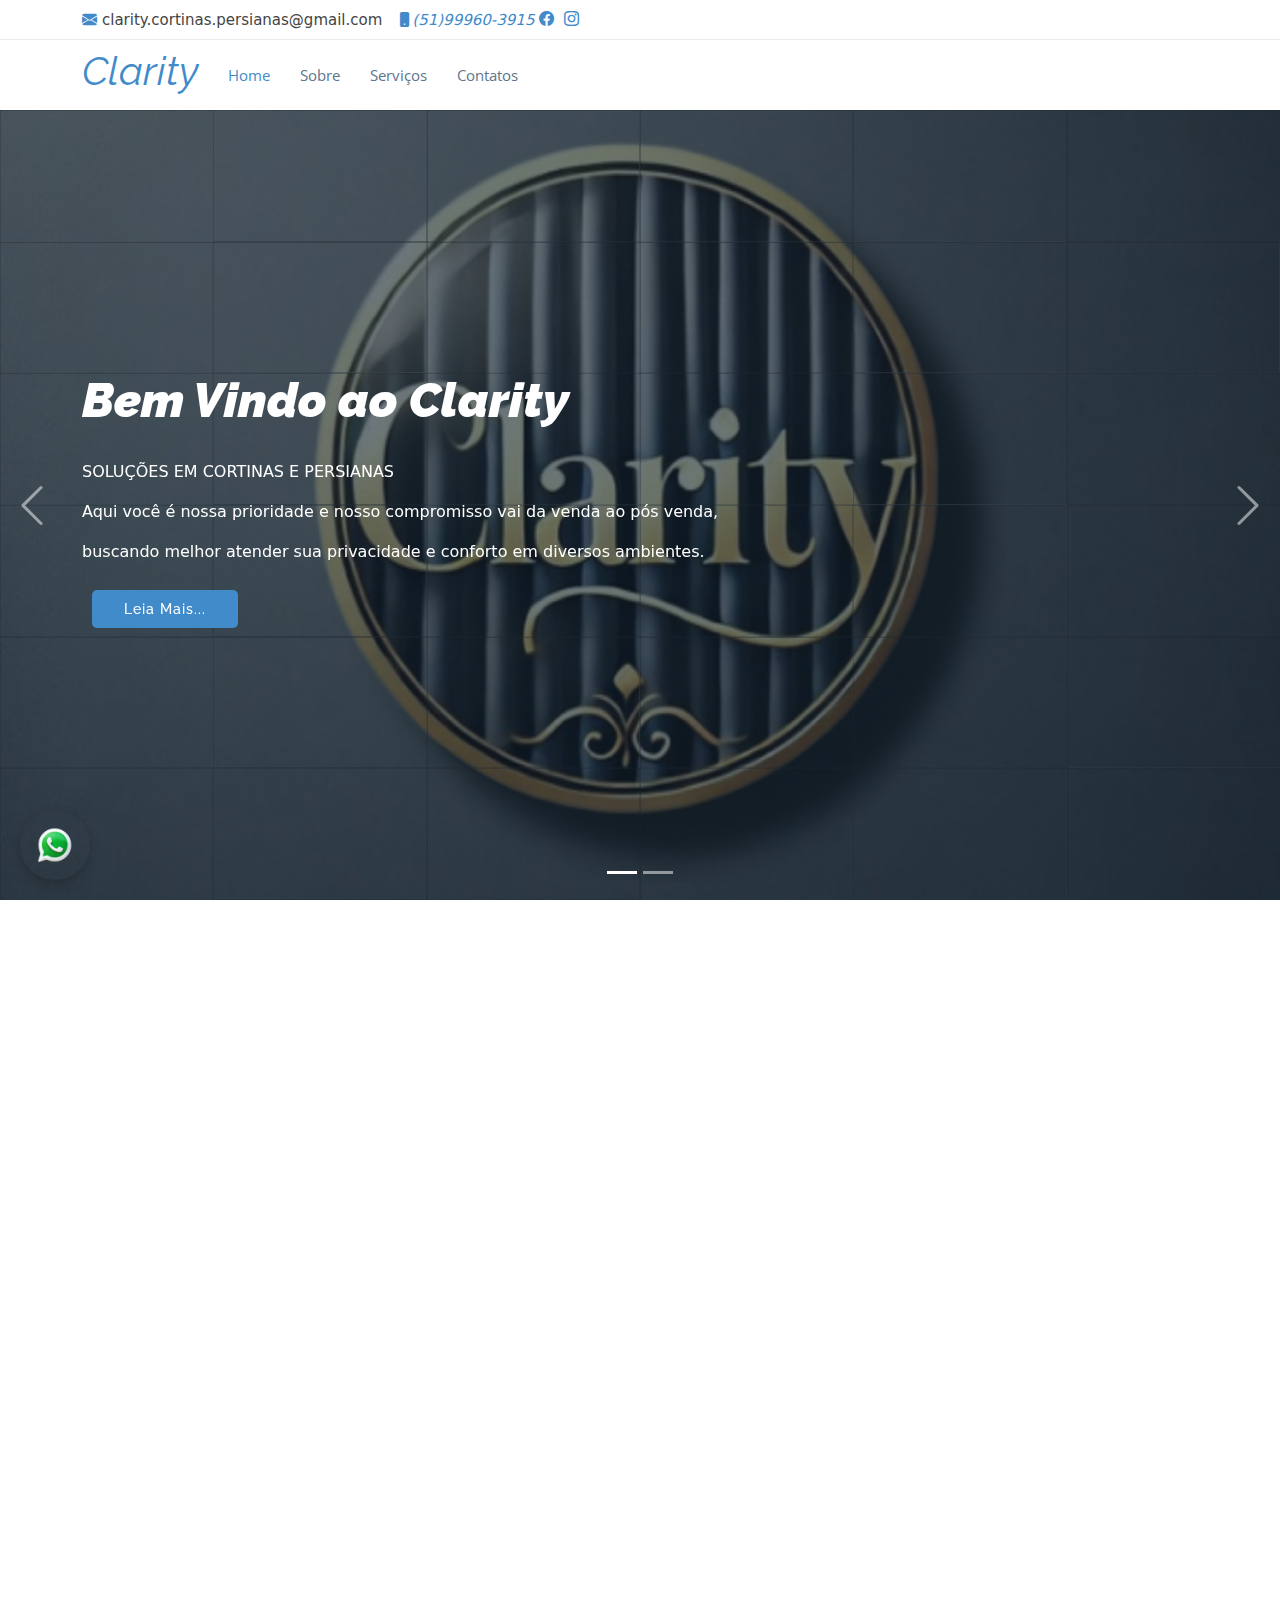
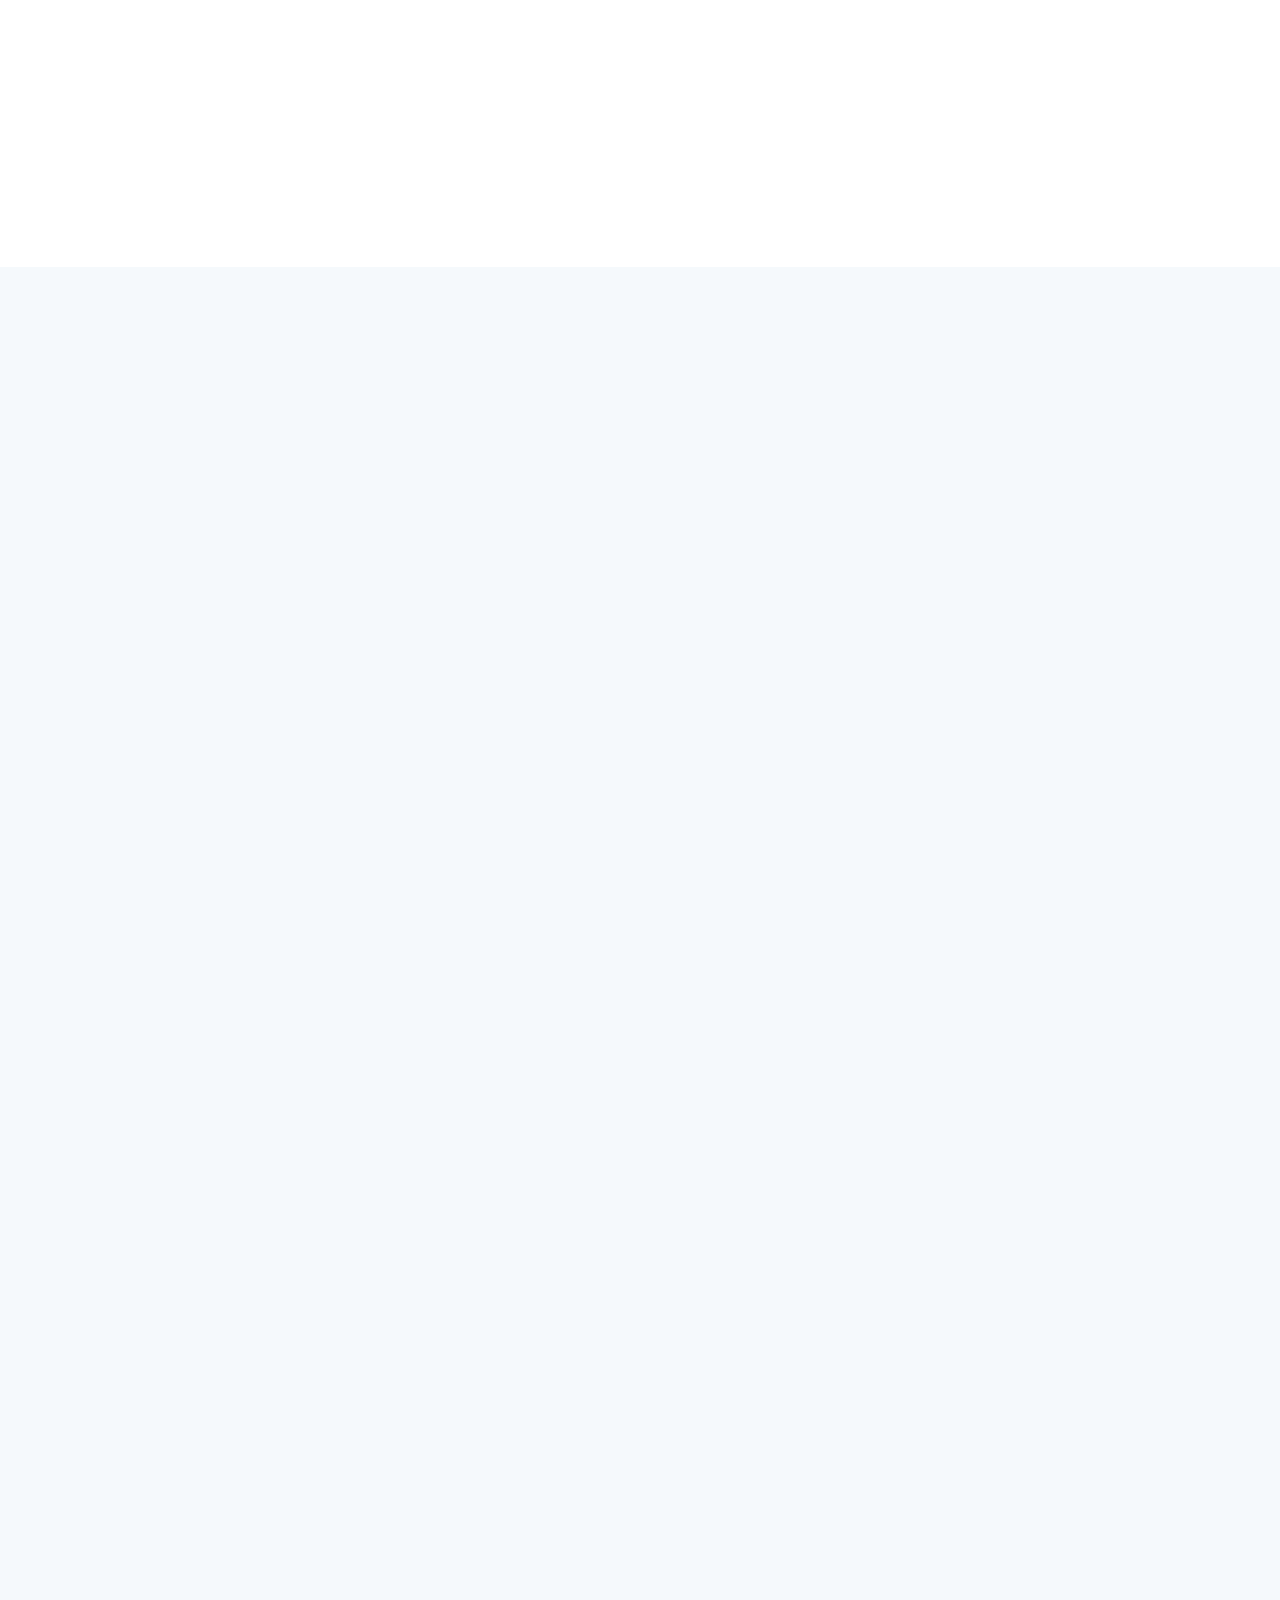
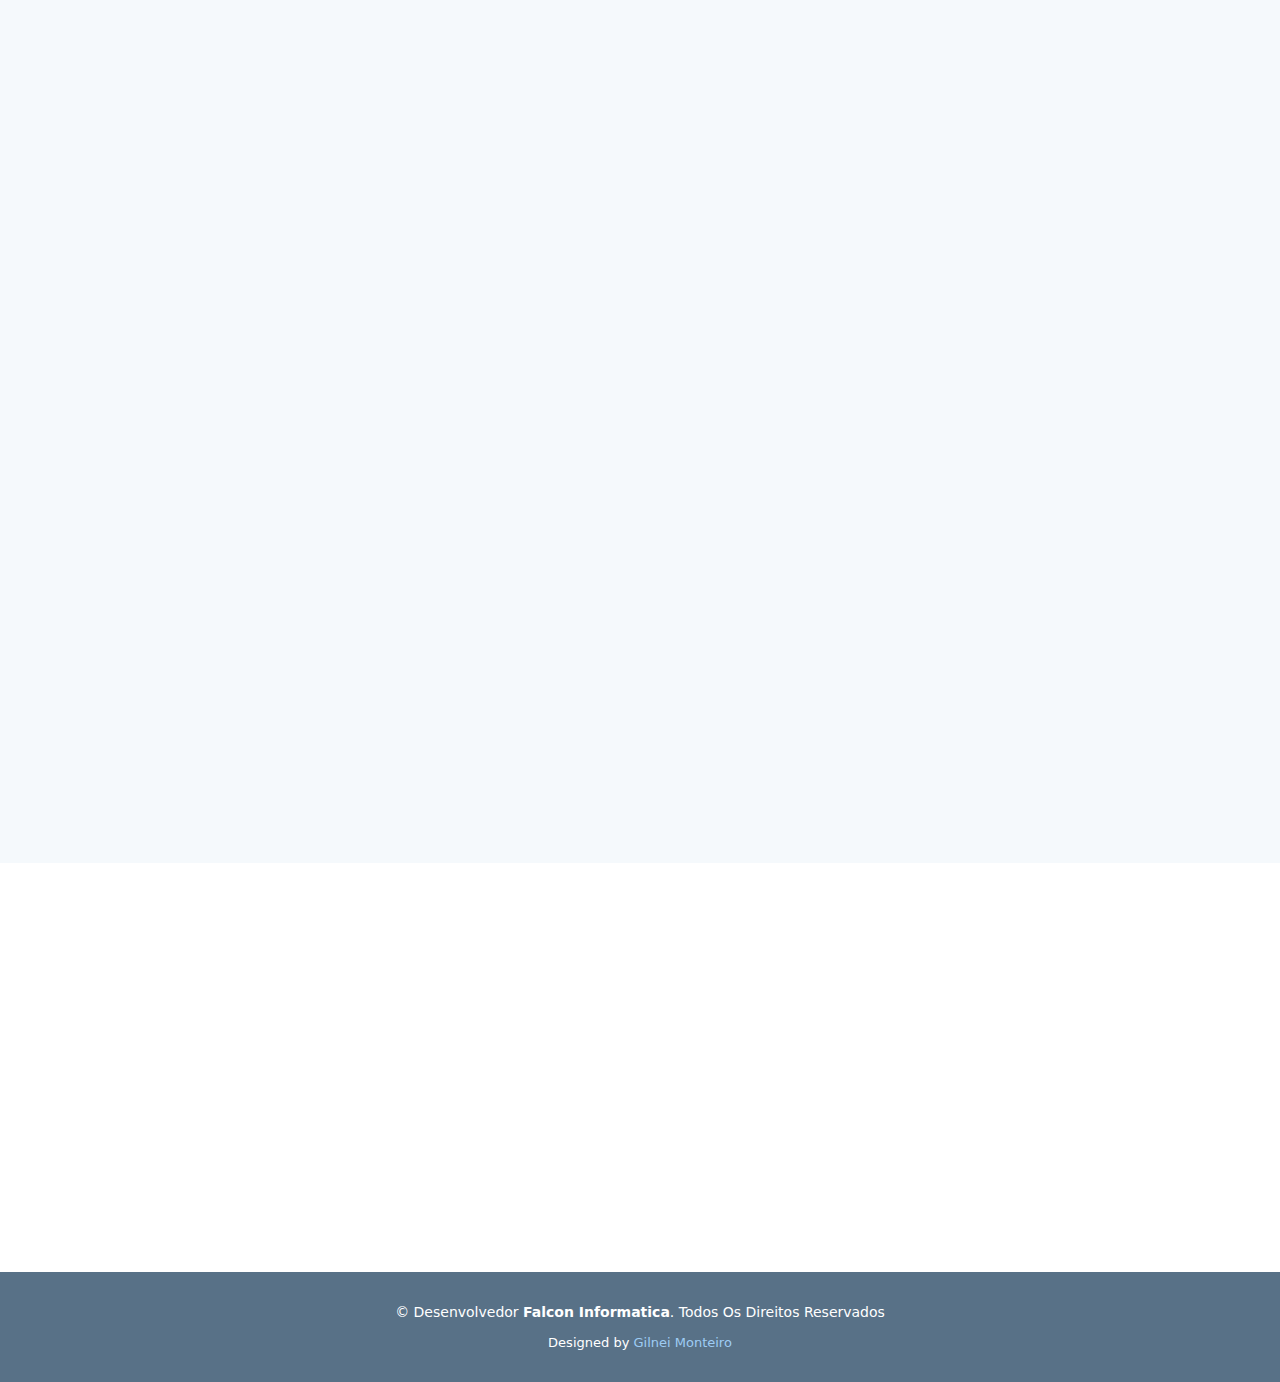
==== commit 65bb9456: "Update" ====
--- a/index.html
+++ b/index.html
@@ -244,13 +244,13 @@
             </div>
 
             <div class="icon-box" data-aos="fade-up" data-aos-delay="100">
-              <div class="icon"><i class="bx bx-fingerprint"></i></div>
+              <div class="icon"><i class="bi bi-buildings"></i></div>
               <h4 class="title"><a href="">Manutenção de cortinas, persianas internas e externas.</a></h4>
               <p class="description">Oferecemos diversos acessórios e mão de obra para a manutenção e renovação de peças danificadas no intuito de recuperar e resolver os diversos problemas que se apresentam.</p>
             </div>
 
             <div class="icon-box" data-aos="fade-up" data-aos-delay="100">
-              <div class="icon"><i class="bx bx-gift"></i></div>
+              <div class="icon"><i class="bi bi-droplet"></i></div>
               <h4 class="title"><a href="">Lavagem de Cortinas e Persianas.</a></h4>
               <p class="description">A lavagem e higienização proporcionam um ambiente saudável e livre de fungos e outras bactérias que se acumulam devido a umidade e o tempo de uso.
               <br/>
@@ -300,10 +300,8 @@
                 <h4>Persiana</h4>
                 <p>Persiana Double Vision</p>
                 <div class="portfolio-links">
-                  <a href="assets\img\portfolio\internas\persiana_double_vision1.png" data-gallery="portfolioGallery" class="portfolio-lightbox" title="Consiste em duas faixas de tecido, alternadas de blackout e tecido translúcido. Dependendo do movimento da persiana ,você pode escolher entre as tiras de tecido blackout ou mostrar algumas partes translúcidas, obtendo um maior controle de luz e privacidade no ambiente.
-                  <p/><p/>
-                  Pode ser acionada de forma manual, por meio de corrente, ou motorizada, por meio de controle remoto ou comando de voz, possibilitando maior conforto e praticidade no uso da peça."><i class="bi bi-plus"></i></a>
-                  <a href="servicos_1.html" title="More Details"><i class="bi bi-link"></i></a>
+                  <a href="assets\img\portfolio\internas\persiana_double_vision1.png" data-gallery="portfolioGallery" class="portfolio-lightbox" title="Ampliar"><i class="bi bi-plus"></i></a>
+                  <a href="servicos_1.html" title="Mais Detalhes"><i class="bi bi-link"></i></a>
                 </div>
               </div>
             </div>
@@ -316,10 +314,8 @@
                 <h4>Persiana</h4>
                 <p>Persiana Horizontal</p>
                 <div class="portfolio-links">
-                  <a href="assets\img\portfolio\internas\persiana_horizontal1.png" data-gallery="portfolioGallery" class="portfolio-lightbox" title="A Persiana Horizontal possui uma diversidade de materiais em suas lâminas que pode tornar o seu ambiente mais moderno e aconchegante. Está disponível em lâminas de alumínio, PVC, madeira sintética e madeira natural.
-                  <br/><br/>
-                  Pode ser acionada de forma manual, por meio de cadarço, ou motorizada, por meio de controle remoto ou comando de voz, proporcionando maior conforto e praticidade no uso da peça."><i class="bi bi-plus"></i></a>
-                  <a href="servicos_2.html" title="More Details"><i class="bi bi-link"></i></a>
+                  <a href="assets\img\portfolio\internas\persiana_horizontal1.png" data-gallery="portfolioGallery" class="portfolio-lightbox" title="Ampliar"><i class="bi bi-plus"></i></a>
+                  <a href="servicos_2.html" title="Mais Detalhes"><i class="bi bi-link"></i></a>
                 </div>
               </div>
             </div>
@@ -332,12 +328,8 @@
                 <h4>Persiana</h4>
                 <p>Persiana Vertical</p>
                 <div class="portfolio-links">
-                  <a href="assets\img\portfolio\internas\persiana_vertical2.png" data-gallery="portfolioGallery" class="portfolio-lightbox" title="A Persiana Vertical é um dos modelos mais tradicionais, é muito utilizada em comércios e escritórios, proporciona privacidade no espaço e  controle de luz.
-                  <br/><br/>
-                  Esse modelo é acionado de forma manual por meio de corrente.
-                  <br/>
-                  Disponível em dois tipos de lâminas: PVC e tecido."><i class="bi bi-plus"></i></a>
-                  <a href="servicos_3.html" title="More Details"><i class="bi bi-link"></i></a>
+                  <a href="assets\img\portfolio\internas\persiana_vertical2.png" data-gallery="portfolioGallery" class="portfolio-lightbox" title="Ampliar"><i class="bi bi-plus"></i></a>
+                  <a href="servicos_3.html" title="Mais Detalhes"><i class="bi bi-link"></i></a>
                 </div>
               </div>
             </div>
@@ -350,10 +342,8 @@
                 <h4>Persiana</h4>
                 <p>Persiana Romana</p>
                 <div class="portfolio-links">
-                  <a href="assets\img\portfolio\internas\persiana_romana1.png" data-gallery="portfolioGallery" class="portfolio-lightbox" title="A Persiana Romana é formada por gomos largos horizontais que vão dobrando e desdobrando, conforme a persiana for sendo fechada ou aberta. Está disponível em três tipos de tecido: tela solar, blackout e translúcido.
-                  <br/><br/>
-                  Pode ser acionada de forma manual, por meio de corrente, ou motorizada, por meio de controle remoto ou comando de voz, possibilitando maior conforto e praticidade no uso da peça."><i class="bi bi-plus"></i></a>
-                  <a href="servicos_4.html" title="More Details"><i class="bi bi-link"></i></a>
+                  <a href="assets\img\portfolio\internas\persiana_romana1.png" data-gallery="portfolioGallery" class="portfolio-lightbox" title="Ampliar"><i class="bi bi-plus"></i></a>
+                  <a href="servicos_4.html" title="Mais Detalhes"><i class="bi bi-link"></i></a>
                 </div>
               </div>
             </div>
@@ -366,10 +356,8 @@
                 <h4>Persiana</h4>
                 <p>Persiana Rollô</p>
                 <div class="portfolio-links">
-                  <a href="assets\img\portfolio\internas\persianas_rollo2.png" data-gallery="portfolioGallery" class="portfolio-lightbox" title="É uma peça inteira que é recolhida no sentido vertical e pode ser acompanhada de Bandô que traz mais elegância ao espaço. Ela atende diversos ambientes conforme sua necessidade de luminosidade, pois está disponível em três tipos de tecido: tela solar, blackout e translúcido.
-                  <br/><br/>
-                  Pode ser acionada de forma manual, por meio de corrente, ou motorizada, por meio de controle remoto, comando de voz, possibilitando maior conforto e praticidade no uso da peça."><i class="bi bi-plus"></i></a>
-                  <a href="servicos_5.html" title="More Details"><i class="bi bi-link"></i></a>
+                  <a href="assets\img\portfolio\internas\persianas_rollo2.png" data-gallery="portfolioGallery" class="portfolio-lightbox" title="Ampliar"><i class="bi bi-plus"></i></a>
+                  <a href="servicos_5.html" title="Mais Detalhes"><i class="bi bi-link"></i></a>
                 </div>
               </div>
             </div>
@@ -382,8 +370,8 @@
                 <h4>Persiana</h4>
                 <p>Persiana de Teto</p>
                 <div class="portfolio-links">
-                  <a href="assets\img\portfolio\internas\persiana_de_teto2.png" data-gallery="portfolioGallery" class="portfolio-lightbox" title="Card 3"><i class="bi bi-plus"></i></a>
-                  <a href="servicos_6.html" title="More Details"><i class="bi bi-link"></i></a>
+                  <a href="assets\img\portfolio\internas\persiana_de_teto2.png" data-gallery="portfolioGallery" class="portfolio-lightbox" title="Ampliar"><i class="bi bi-plus"></i></a>
+                  <a href="servicos_6.html" title="Mais Detalhes"><i class="bi bi-link"></i></a>
                 </div>
               </div>
             </div>
@@ -396,8 +384,8 @@
                 <h4>Persiana</h4>
                 <p>Persiana</p>
                 <div class="portfolio-links">
-                  <a href="assets/img/portfolio/logo_sem_fundo.png" data-gallery="portfolioGallery" class="portfolio-lightbox" title="Card 1"><i class="bi bi-plus"></i></a>
-                  <a href="servicos_8.html" title="More Details"><i class="bi bi-link"></i></a>
+                  <a href="assets/img/portfolio/logo_sem_fundo.png" data-gallery="portfolioGallery" class="portfolio-lightbox" title="Ampliar"><i class="bi bi-plus"></i></a>
+                  <a href="servicos_8.html" title="Mais Detalhes"><i class="bi bi-link"></i></a>
                 </div>
               </div>
             </div>
@@ -410,8 +398,8 @@
                 <h4>Persiana</h4>
                 <p>Persiana</p>
                 <div class="portfolio-links">
-                  <a href="assets/img/portfolio/logo_sem_fundo.png" data-gallery="portfolioGallery" class="portfolio-lightbox" title="Card 2"><i class="bi bi-plus"></i></a>
-                  <a href="servicos_8.html" title="More Details"><i class="bi bi-link"></i></a>
+                  <a href="assets/img/portfolio/logo_sem_fundo.png" data-gallery="portfolioGallery" class="portfolio-lightbox" title="Ampliar"><i class="bi bi-plus"></i></a>
+                  <a href="servicos_8.html" title="Mais Detalhes"><i class="bi bi-link"></i></a>
                 </div>
               </div>
             </div>
@@ -424,8 +412,8 @@
                 <h4>Persiana</h4>
                 <p>Persiana</p>
                 <div class="portfolio-links">
-                  <a href="assets/img/portfolio/logo_sem_fundo.png" data-gallery="portfolioGallery" class="portfolio-lightbox" title="Card 3"><i class="bi bi-plus"></i></a>
-                  <a href="servicos_8.html" title="More Details"><i class="bi bi-link"></i></a>
+                  <a href="assets/img/portfolio/logo_sem_fundo.png" data-gallery="portfolioGallery" class="portfolio-lightbox" title="Ampliar"><i class="bi bi-plus"></i></a>
+                  <a href="servicos_8.html" title="Mais Detalhes"><i class="bi bi-link"></i></a>
                 </div>
               </div>
             </div>
@@ -433,15 +421,13 @@
 
           <div class="col-lg-4 col-md-6 portfolio-item filter-web">
             <div class="portfolio-wrap">
-              <img src="assets\img\portfolio\internas\cortinas_tradicionais_tecidos1.png" class="img-fluid" alt="">
+              <img src="assets\img\portfolio\internas\cortinas_tradicionais_tecidos01.png" class="img-fluid" alt="">
               <div class="portfolio-info">
                 <h4>Cortina</h4>
                 <p>Cortina de Tecido.</p>
                 <div class="portfolio-links">
-                  <a href="assets\img\portfolio\internas\cortinas_tradicionais_tecidos1.png" data-gallery="portfolioGallery" class="portfolio-lightbox" title="Cortinas de tecido, são cortinas elegantes com diversos tipos de tecido, hoje em dia são instaladas com trilhos que proporcionam um melhor acabamento e que podem ser adaptadas dentro de sancas tornando a estética mais bonita no ambiente.
-                  <br/><br/>
-                  Pode ser acionada de forma manual, motorizada ou comando de voz"><i class="bi bi-plus"></i></a>
-                  <a href="servicos_7.html" title="More Details"><i class="bi bi-link"></i></a>
+                  <a href="assets\img\portfolio\internas\cortinas_tradicionais_tecidos01.png" data-gallery="portfolioGallery" class="portfolio-lightbox" title="Ampliar"><i class="bi bi-plus"></i></a>
+                  <a href="servicos_7.html" title="Mais Detalhes"><i class="bi bi-link"></i></a>
                 </div>
               </div>
             </div>
@@ -454,8 +440,8 @@
                 <h4>Cortina</h4>
                 <p>Cortina</p>
                 <div class="portfolio-links">
-                  <a href="assets/img/portfolio/logo_sem_fundo.png" data-gallery="portfolioGallery" class="portfolio-lightbox" title="Web 3"><i class="bi bi-plus"></i></a>
-                  <a href="servicos_8.html" title="More Details"><i class="bi bi-link"></i></a>
+                  <a href="assets/img/portfolio/logo_sem_fundo.png" data-gallery="portfolioGallery" class="portfolio-lightbox" title="Ampliar"><i class="bi bi-plus"></i></a>
+                  <a href="servicos_8.html" title="Mais Detalhes"><i class="bi bi-link"></i></a>
                 </div>
               </div>
             </div>
@@ -468,8 +454,8 @@
                 <h4>Cortina</h4>
                 <p>Cortina</p>
                 <div class="portfolio-links">
-                  <a href="assets/img/portfolio/logo_sem_fundo.png" data-gallery="portfolioGallery" class="portfolio-lightbox" title="Web 3"><i class="bi bi-plus"></i></a>
-                  <a href="servicos_8.html" title="More Details"><i class="bi bi-link"></i></a>
+                  <a href="assets/img/portfolio/logo_sem_fundo.png" data-gallery="portfolioGallery" class="portfolio-lightbox" title="Ampliar"><i class="bi bi-plus"></i></a>
+                  <a href="servicos_8.html" title="Mais Detalhes"><i class="bi bi-link"></i></a>
                 </div>
               </div>
             </div>
@@ -482,14 +468,8 @@
                 <h4>Tela Mosquiteiro</h4>
                 <p>Telas mosquiteiras</p>
                 <div class="portfolio-links">
-                  <a href="assets/img/portfolio/logo_sem_fundo.png" data-gallery="portfolioGallery" class="portfolio-lightbox" title="Telas mosquiteiras, fazem a função de manter seu ambiente longe dos insetos, proporcionando um ambiente mais seguro e auxiliando no combate a doenças.
-                  <br/><br/>
-                  São peças discretas e de fácil manuseio, na configuração de fixa que podem ser removidas para limpeza ou deslizante que proporciona praticidade no deslocamento.
-                  <br/><br/>
-                  Seus perfis são nas cores branca, bronze, alumínio e preta.
-                  <br/><br/>
-                  Também oferecemos telas resistentes a pets para manter a sua durabilidade."><i class="bi bi-plus"></i></a>
-                  <a href="servicos_8.html" title="More Details"><i class="bi bi-link"></i></a>
+                  <a href="assets/img/portfolio/logo_sem_fundo.png" data-gallery="portfolioGallery" class="portfolio-lightbox" title="Ampliar"><i class="bi bi-plus"></i></a>
+                  <a href="servicos_8.html" title="Mais Detalhes"><i class="bi bi-link"></i></a>
                 </div>
               </div>
             </div>
--- a/assets/css/style.css
+++ b/assets/css/style.css
@@ -165,6 +165,7 @@
 /*--------------------------------------------------------------
 # Header
 --------------------------------------------------------------*/
+
 #header {
   height: 70px;
   background: #fff;
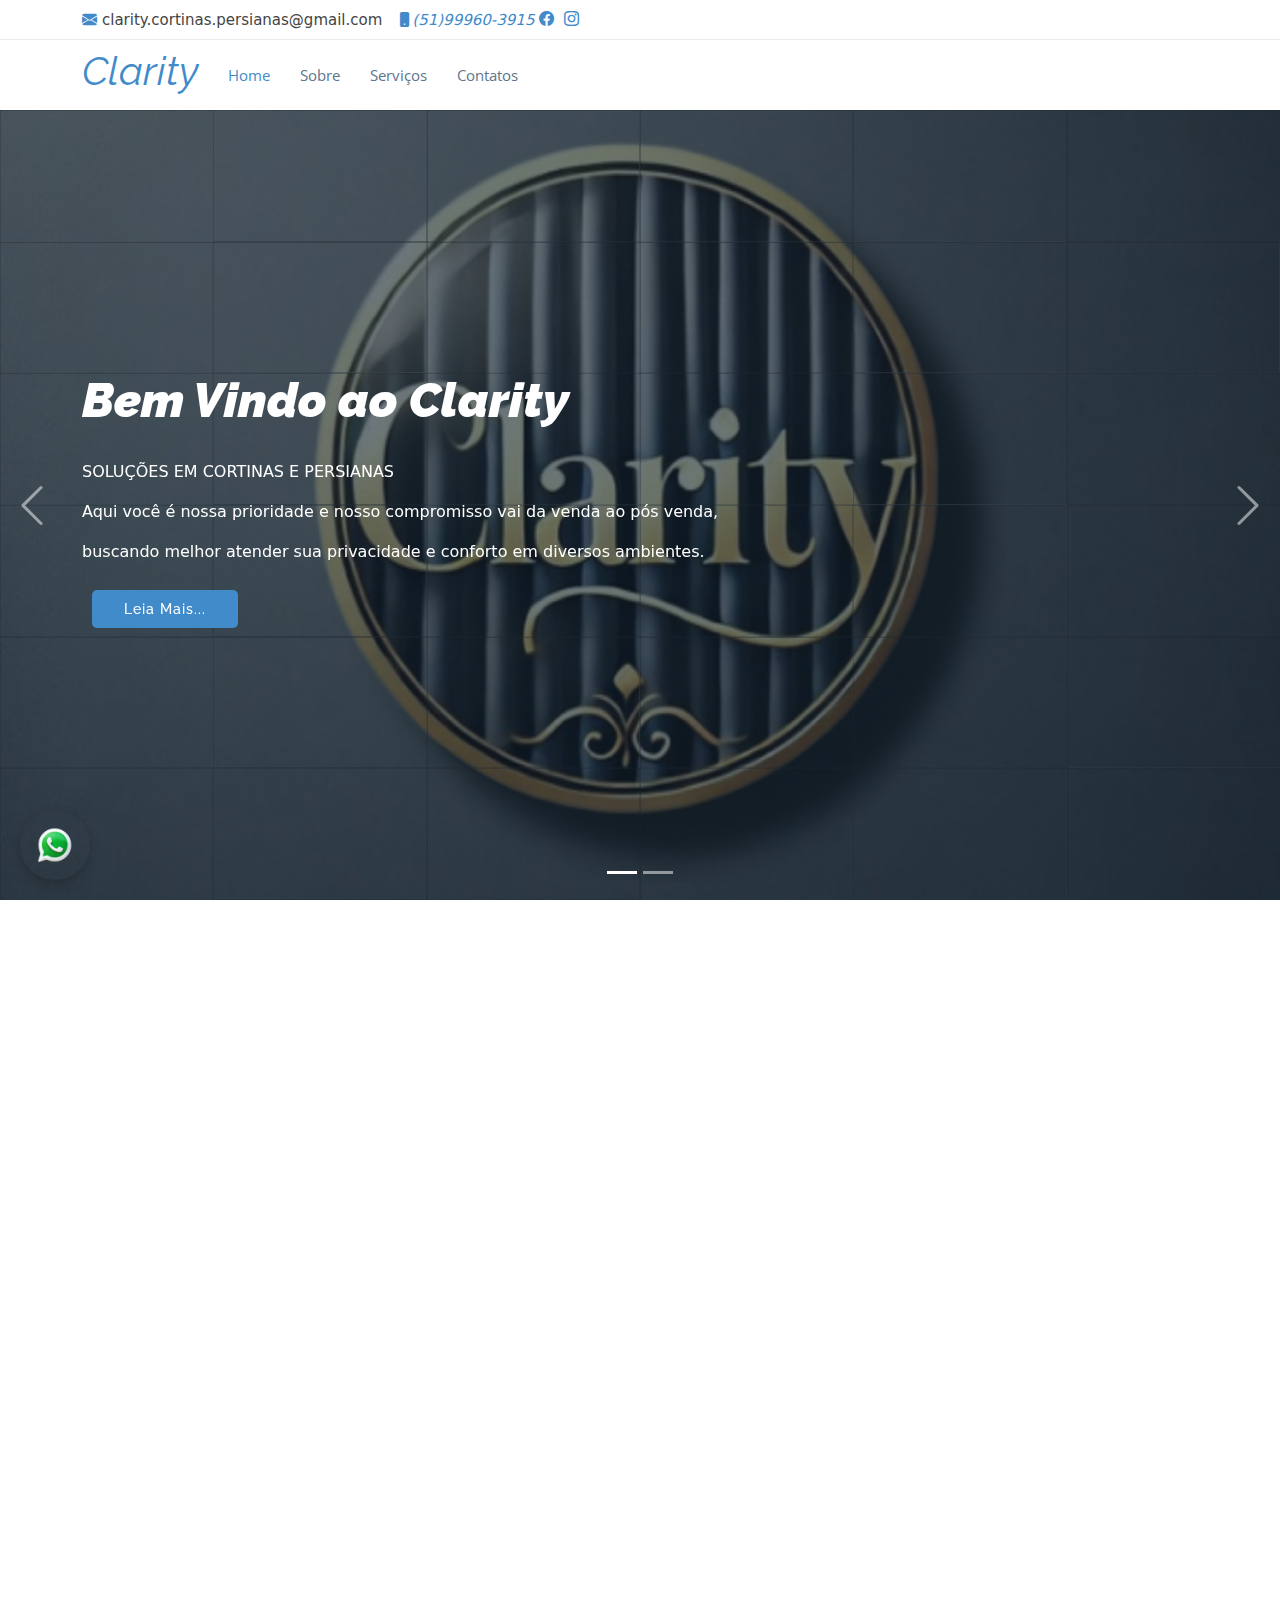
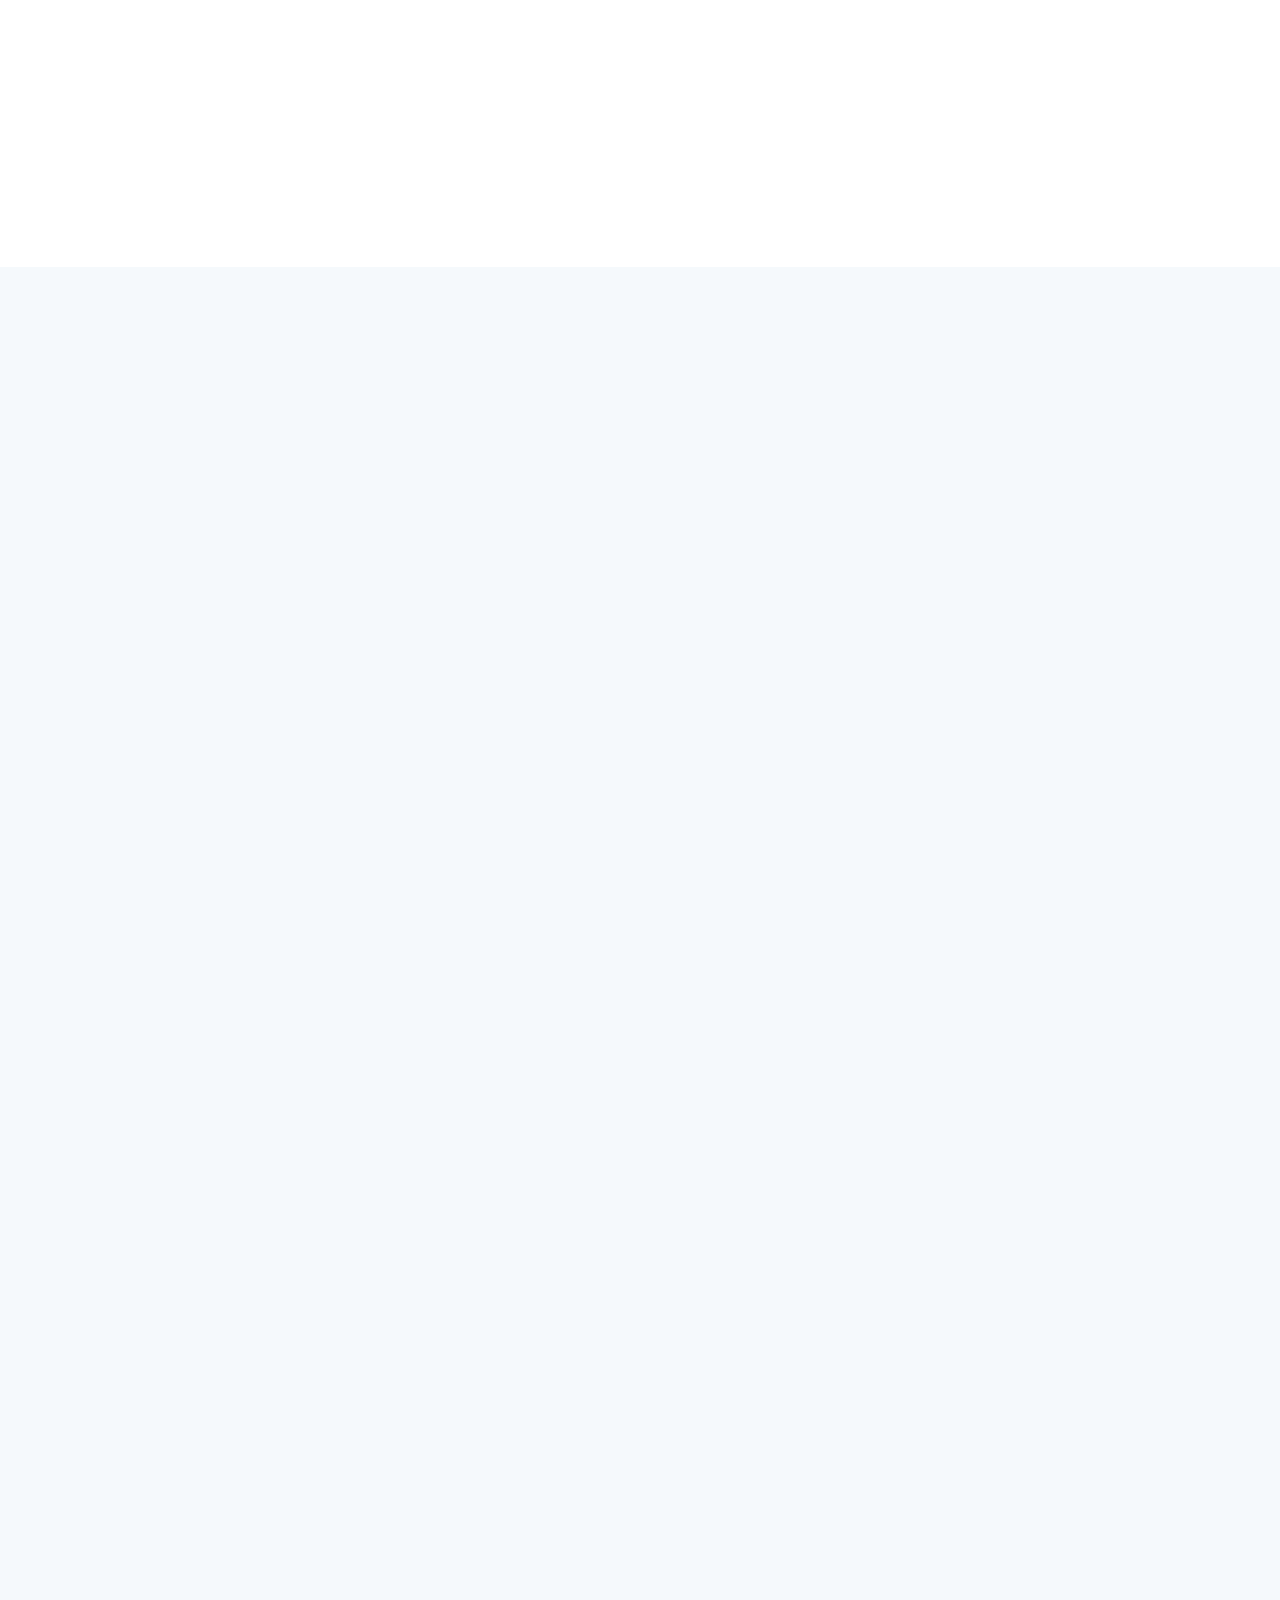
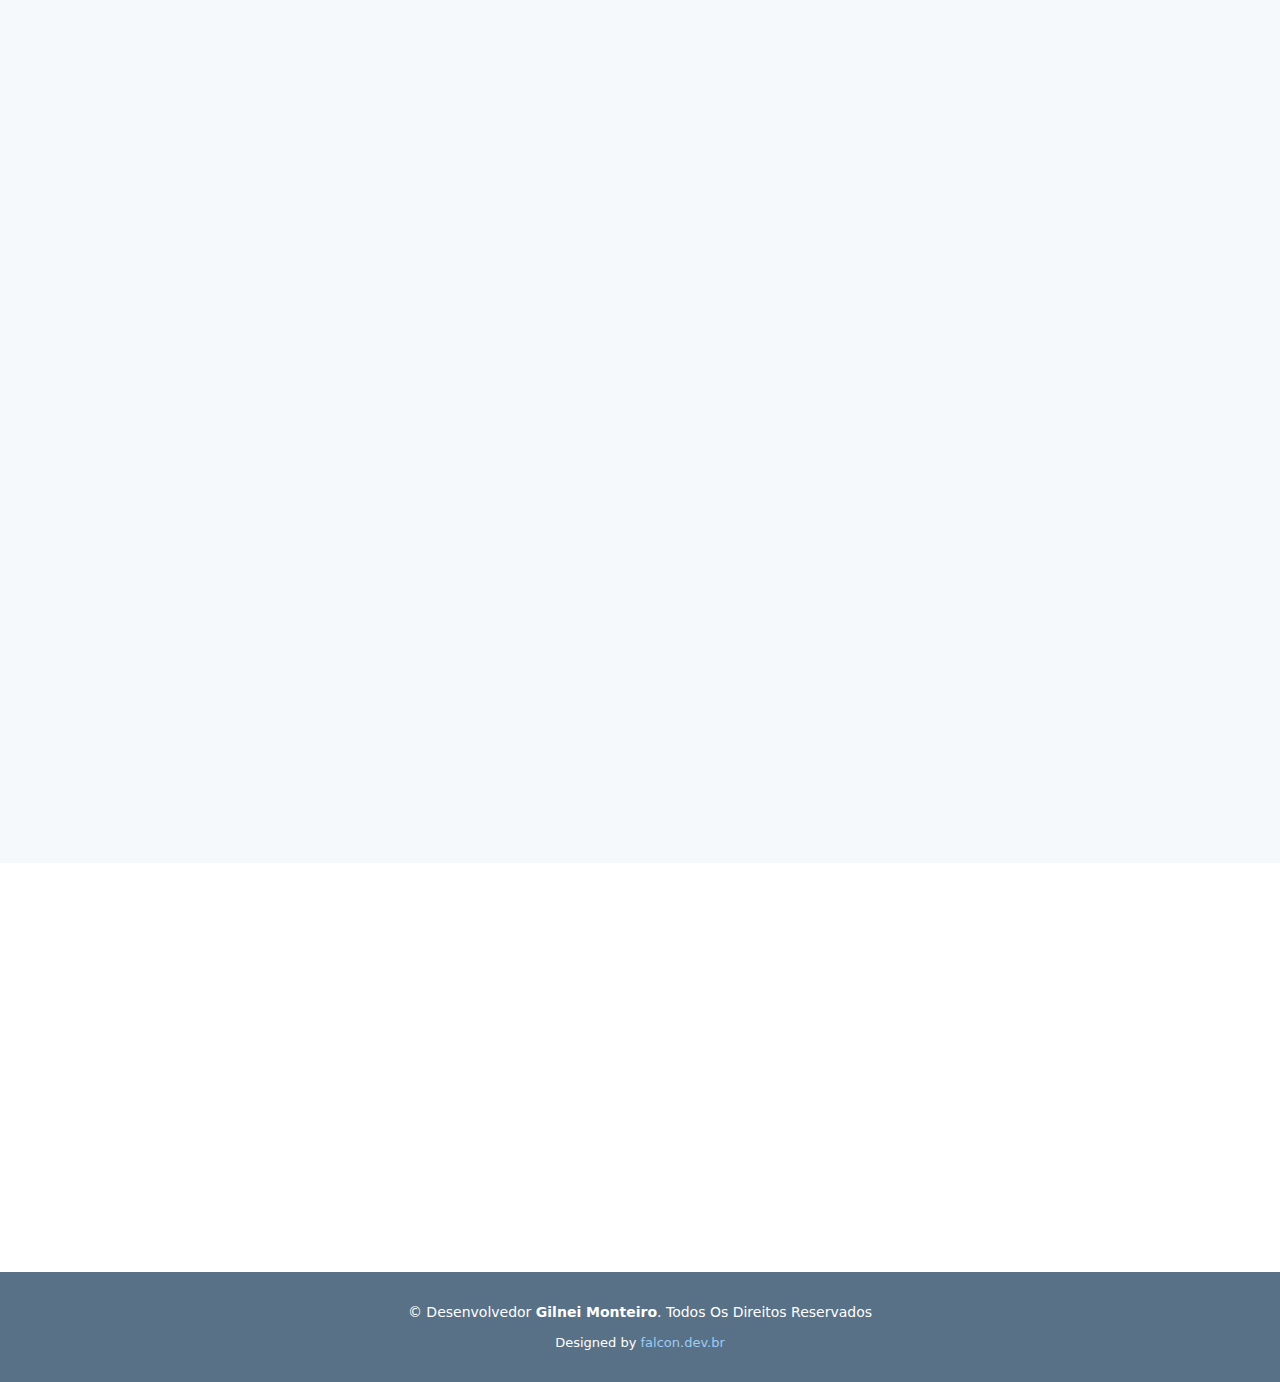
==== commit 9b47a605: "update" ====
--- a/index.html
+++ b/index.html
@@ -323,12 +323,12 @@
 
           <div class="col-lg-4 col-md-6 portfolio-item filter-app">
             <div class="portfolio-wrap">
-              <img src="assets\img\portfolio\internas\persiana_vertical2.png" class="img-fluid" alt="">
+              <img src="assets\img\portfolio\internas\persiana_vertical01.png" class="img-fluid" alt="">
               <div class="portfolio-info">
                 <h4>Persiana</h4>
                 <p>Persiana Vertical</p>
                 <div class="portfolio-links">
-                  <a href="assets\img\portfolio\internas\persiana_vertical2.png" data-gallery="portfolioGallery" class="portfolio-lightbox" title="Ampliar"><i class="bi bi-plus"></i></a>
+                  <a href="assets\img\portfolio\internas\persiana_vertical01.png" data-gallery="portfolioGallery" class="portfolio-lightbox" title="Ampliar"><i class="bi bi-plus"></i></a>
                   <a href="servicos_3.html" title="Mais Detalhes"><i class="bi bi-link"></i></a>
                 </div>
               </div>
@@ -351,12 +351,12 @@
 
           <div class="col-lg-4 col-md-6 portfolio-item filter-app">
             <div class="portfolio-wrap">
-              <img src="assets\img\portfolio\internas\persianas_rollo2.png" class="img-fluid" alt="">
+              <img src="assets\img\portfolio\internas\persianas_rollo01.png" class="img-fluid" alt="">
               <div class="portfolio-info">
                 <h4>Persiana</h4>
                 <p>Persiana Rollô</p>
                 <div class="portfolio-links">
-                  <a href="assets\img\portfolio\internas\persianas_rollo2.png" data-gallery="portfolioGallery" class="portfolio-lightbox" title="Ampliar"><i class="bi bi-plus"></i></a>
+                  <a href="assets\img\portfolio\internas\persianas_rollo01.png" data-gallery="portfolioGallery" class="portfolio-lightbox" title="Ampliar"><i class="bi bi-plus"></i></a>
                   <a href="servicos_5.html" title="Mais Detalhes"><i class="bi bi-link"></i></a>
                 </div>
               </div>
@@ -552,10 +552,10 @@
   <footer id="footer">
     <div class="container">
       <div class="copyright">
-        &copy; Desenvolvedor <strong><span>Falcon Informatica</span></strong>. Todos Os Direitos Reservados
+        &copy; Desenvolvedor <strong><span>Gilnei Monteiro</span></strong>. Todos Os Direitos Reservados
       </div>
       <div class="credits">
-        Designed by <a href="https://www.falcon.dev.br/" target="_blank">Gilnei Monteiro</a>
+        Designed by <a href="https://www.falcon.dev.br/" target="_blank">falcon.dev.br</a>
       </div>
     </div>
   </footer><!-- End Footer -->
